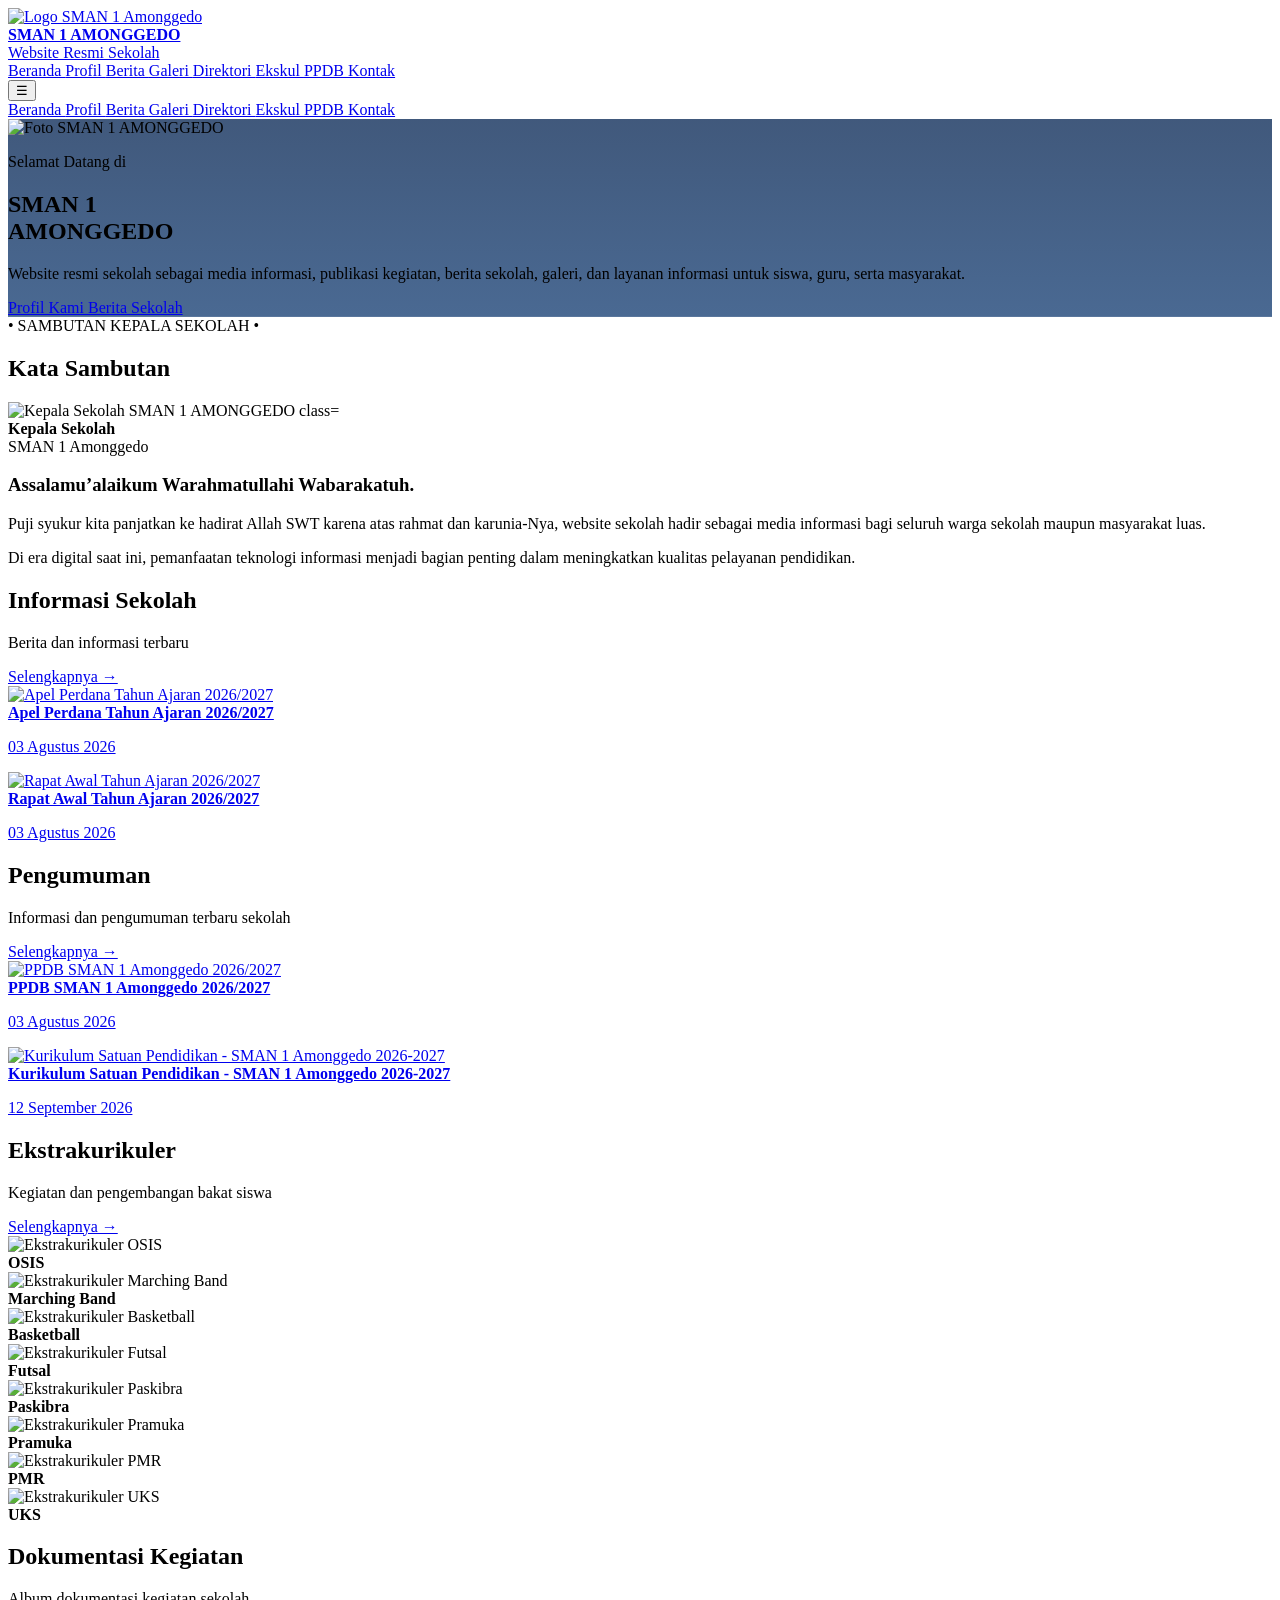
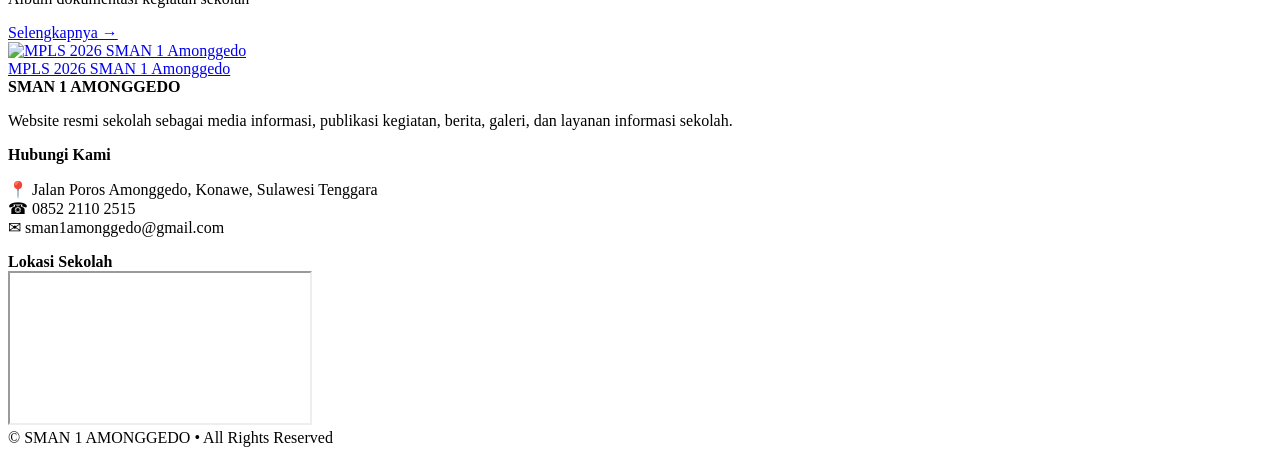
==== index.html @ 69a1d052 "Add files via upload" ====
<!doctype html>
<html lang="id">

<head>
    <meta charset="UTF-8">
    <meta name="viewport" content="width=device-width, initial-scale=1">

    <title>SMAN 1 Amonggedo</title>

    <script src="https://cdn.tailwindcss.com"></script>

    <link rel="icon" href="favicon.ico" type="image/x-icon">

    <link rel="stylesheet" href="css/style.css">
</head>


<body class="bg-[#edf5ff] text-slate-900">


    <!-- =====================================================
         NAVBAR
         ===================================================== -->

    <header
        class="
            fixed
            top-0
            inset-x-0
            z-50
            bg-[#07152f]/95
            backdrop-blur
        "
    >

        <div
            class="
                max-w-7xl
                mx-auto
                px-5
                lg:px-10
                h-16
                flex
                items-center
                justify-between
            "
        >

            <!-- LOGO -->
            <a
                href="index.html"
                class="
                    flex
                    items-center
                    gap-2
                    min-w-0
                "
            >

               <div class="w-10 h-10 flex-shrink-0">
    <img
        src="img/logo.png"
        alt="Logo SMAN 1 Amonggedo"
        class="w-full h-full object-contain"
    >
</div>


                <div class="min-w-0">

                    <b
                        class="
                            text-white
                            text-sm
                            block
                            whitespace-nowrap
                        "
                    >
                        SMAN 1 AMONGGEDO
                    </b>


                    <div
                        class="
                            text-cyan-200
                            text-[9px]
                            whitespace-nowrap
                        "
                    >
                        Website Resmi Sekolah
                    </div>

                </div>

            </a>


            <!-- NAVIGASI DESKTOP -->
            <nav
                class="
                    hidden
                    md:flex
                    gap-6
                    items-center
                "
            >

                <a
                    href="index.html"
                    class="
                        text-xs
                        text-cyan-300
                        hover:text-cyan-300
                    "
                >
                    Beranda
                </a>


                <a
                    href="profil.html"
                    class="
                        text-xs
                        text-white
                        hover:text-cyan-300
                    "
                >
                    Profil
                </a>


                <a
                    href="berita.html"
                    class="
                        text-xs
                        text-white
                        hover:text-cyan-300
                    "
                >
                    Berita
                </a>


                <a
                    href="galeri.html"
                    class="
                        text-xs
                        text-white
                        hover:text-cyan-300
                    "
                >
                    Galeri
                </a>


                <a
                    href="direktori.html"
                    class="
                        text-xs
                        text-white
                        hover:text-cyan-300
                    "
                >
                    Direktori
                </a>


                <a
                    href="ekstrakurikuler.html"
                    class="
                        text-xs
                        text-white
                        hover:text-cyan-300
                    "
                >
                    Ekskul
                </a>


                <a
                    href="https://spmb.sultraprov.go.id/"
                    target="_blank"
                    rel="noopener noreferrer"
                    class="
                        text-xs
                        text-white
                        hover:text-cyan-300
                    "
                >
                    PPDB
                </a>


                <a
                    href="kontak.html"
                    class="
                        text-xs
                        text-white
                        hover:text-cyan-300
                    "
                >
                    Kontak
                </a>

            </nav>


            <!-- TOMBOL MOBILE -->
            <button
                type="button"
                data-menu
                class="
                    md:hidden
                    text-white
                    text-2xl
                    w-10
                    h-10
                    flex
                    items-center
                    justify-center
                    flex-shrink-0
                "
                aria-label="Buka menu"
            >
                ☰
            </button>

        </div>


        <!-- MENU MOBILE -->
        <div
            data-mobile
            class="
                mobile-menu
                md:hidden
                bg-[#07152f]
                px-5
                pb-4
            "
        >

            <a
                href="index.html"
                class="
                    block
                    px-4
                    py-3
                    text-white
                    rounded-xl
                    hover:bg-white/10
                "
            >
                Beranda
            </a>


            <a
                href="profil.html"
                class="
                    block
                    px-4
                    py-3
                    text-white
                    rounded-xl
                    hover:bg-white/10
                "
            >
                Profil
            </a>


            <a
                href="berita.html"
                class="
                    block
                    px-4
                    py-3
                    text-white
                    rounded-xl
                    hover:bg-white/10
                "
            >
                Berita
            </a>


            <a
                href="galeri.html"
                class="
                    block
                    px-4
                    py-3
                    text-white
                    rounded-xl
                    hover:bg-white/10
                "
            >
                Galeri
            </a>


            <a
                href="direktori.html"
                class="
                    block
                    px-4
                    py-3
                    text-white
                    rounded-xl
                    hover:bg-white/10
                "
            >
                Direktori
            </a>


            <a
                href="ekstrakurikuler.html"
                class="
                    block
                    px-4
                    py-3
                    text-white
                    rounded-xl
                    hover:bg-white/10
                "
            >
                Ekskul
            </a>


            <a
                href="https://spmb.sultraprov.go.id/"
                target="_blank"
                rel="noopener noreferrer"
                class="
                    block
                    px-4
                    py-3
                    text-white
                    rounded-xl
                    hover:bg-white/10
                "
            >
                PPDB
            </a>


            <a
                href="kontak.html"
                class="
                    block
                    px-4
                    py-3
                    text-white
                    rounded-xl
                    hover:bg-white/10
                "
            >
                Kontak
            </a>

        </div>

    </header>



    <!-- =====================================================
         HERO
         ===================================================== -->

    <section
        class="
            hero
            relative
            min-h-[560px]
            flex
            items-center
            overflow-hidden
            bg-cover
            bg-center
        "
        style="
            background:
                linear-gradient(
                    rgba(11, 42, 87, 0.78),
                    rgba(13, 55, 110, 0.75)
                ),
                url('img/foto-sekolah.jpg');

            background-size: cover;
            background-position: center center;
            background-repeat: no-repeat;
        "
    >


        <div
            class="
                relative
                max-w-7xl
                mx-auto
                px-6
                lg:px-10
                pt-24
                pb-16
                min-h-[560px]
                flex
                items-center
                w-full
            "
        >


            <div
                class="
                    grid
                    grid-cols-1
                    lg:grid-cols-2
                    gap-8
                    lg:gap-10
                    items-center
                    w-full
                "
            >


                <!-- FOTO SEKOLAH -->
                <div
                    class="
                        order-1
                        lg:order-1
                        flex
                        items-center
                        justify-center
                        w-full
                    "
                >

                    <div
                        class="
                            rounded-[28px]
                            bg-slate-300/40
                            p-3
                            w-full
                            max-w-md
                        "
                    >

                        <img
                            src="img/foto-sekolah.jpg"
                            alt="Foto SMAN 1 AMONGGEDO"
                            class="
                                rounded-[22px]
                                w-full
                                h-48
                                md:h-56
                                object-cover
                            "
                        >

                    </div>

                </div>



                <!-- TEKS HERO -->
                <div
                    class="
                        text-white
                        order-2
                        lg:order-2
                        flex
                        flex-col
                        justify-center
                        w-full
                        min-w-0
                        pt-2
                        lg:pt-8
                    "
                >

                    <p
                        class="
                            text-cyan-300
                            text-xl
                            md:text-2xl
                        "
                    >
                        Selamat Datang di
                    </p>


                    <h1
                        class="
                            text-5xl
                            md:text-6xl
                            lg:text-7xl
                            font-black
                            leading-none
                            mt-3
                        "
                    >
                        SMAN 1
                        <br>
                        AMONGGEDO
                    </h1>


                    <p
                        class="
                            mt-6
                            text-sm
                            md:text-base
                            leading-7
                            max-w-xl
                        "
                    >
                        Website resmi sekolah sebagai media informasi,
                        publikasi kegiatan, berita sekolah, galeri,
                        dan layanan informasi untuk siswa, guru,
                        serta masyarakat.
                    </p>


                    <div
                        class="
                            flex
                            flex-wrap
                            gap-3
                            mt-6
                        "
                    >

                        <a
                            href="profil.html"
                            class="
                                px-6
                                py-3
                                rounded-full
                                bg-cyan-400
                                hover:bg-cyan-300
                                text-white
                                text-xs
                                font-bold
                                transition
                            "
                        >
                            Profil Kami
                        </a>


                        <a
                            href="berita.html"
                            class="
                                px-6
                                py-3
                                rounded-full
                                bg-white/15
                                hover:bg-white/25
                                text-white
                                text-xs
                                font-bold
                                transition
                            "
                        >
                            Berita Sekolah
                        </a>

                    </div>

                </div>

            </div>

        </div>


        <!-- WAVE -->
        <div class="wave"></div>

    </section>



    <!-- =====================================================
         MAIN
         ===================================================== -->

    <main
        class="
            max-w-7xl
            mx-auto
            px-6
            lg:px-10
            w-full
            min-w-0
        "
    >



        <!-- =================================================
             KATA SAMBUTAN
             ================================================= -->

        <section class="py-16">

            <div
                class="
                    text-center
                    mb-10
                "
            >

                <div
                    class="
                        uppercase
                        tracking-[.3em]
                        text-[10px]
                        text-blue-600
                        font-bold
                    "
                >
                    • SAMBUTAN KEPALA SEKOLAH •
                </div>


                <h2
                    class="
                        text-4xl
                        md:text-4xl
                        font-black
                        mt-2
                    "
                >
                    Kata Sambutan
                </h2>


                <div
                    class="
                        w-20
                        h-0.5
                        bg-blue-500
                        mx-auto
                        mt-3
                    "
                ></div>

            </div>



            <div
                class="
                    grid
                    grid-cols-[90px_minmax(0,1fr)]
                    md:grid-cols-[160px_minmax(0,1fr)]
                    lg:grid-cols-[190px_minmax(0,1fr)]
                    gap-3
                    md:gap-5
                    max-w-5xl
                    mx-auto
                    items-center
                    w-full
                    min-w-0
                "
            >


                <!-- FOTO KEPALA SEKOLAH -->
                <div
                    class="
                        bg-white
                        rounded-2xl
                        overflow-hidden
                        shadow
                        w-full
                        min-w-0
                    "
                >

                    <img
                        src="img/kepala-sekolah.png"
                        alt="Kepala Sekolah SMAN 1 AMONGGEDO
                        class="
                            w-full
                            h-40
                            md:h-52
                            object-cover
                        "
                    >


                    <div
                        class="
                            bg-gradient-to-r
                            from-blue-600
                            to-cyan-400
                            text-white
                            p-2
                            md:p-3
                        "
                    >

                        <b
                            class="
                                text-[9px]
                                md:text-sm
                                block
                            "
                        >
                            Kepala Sekolah
                        </b>


                        <div
                            class="
                                text-[7px]
                                md:text-[10px]
                            "
                        >
                            SMAN 1 Amonggedo
                        </div>

                    </div>

                </div>



                <!-- SAMBUTAN -->
                <div
                    class="
                        bg-white
                        rounded-3xl
                        p-4
                        md:p-6
                        lg:p-8
                        shadow-lg
                        min-w-0
                        w-full
                        overflow-hidden
                    "
                >

                    <h3
                        class="
                            text-[11px]
                            leading-5
                            md:text-lg
                            lg:text-xl
                            font-extrabold
                            text-blue-900
                        "
                    >
                        Assalamu’alaikum Warahmatullahi Wabarakatuh.
                    </h3>


                    <p
                        class="
                            text-[9px]
                            md:text-sm
                            leading-6
                            md:leading-7
                            text-slate-600
                            mt-3
                        "
                    >
                        Puji syukur kita panjatkan ke hadirat Allah SWT
                        karena atas rahmat dan karunia-Nya, website sekolah
                        hadir sebagai media informasi bagi seluruh warga
                        sekolah maupun masyarakat luas.
                    </p>


                    <p
                        class="
                            text-[9px]
                            md:text-sm
                            leading-6
                            md:leading-7
                            text-slate-600
                            mt-4
                        "
                    >
                        Di era digital saat ini, pemanfaatan teknologi
                        informasi menjadi bagian penting dalam meningkatkan
                        kualitas pelayanan pendidikan.
                    </p>

                </div>

            </div>

        </section>



        <!-- =================================================
             INFORMASI SEKOLAH
             ================================================= -->

        <section class="py-5">

            <div
                class="
                    section-header
                    flex
                    justify-between
                    items-end
                    gap-3
                    mb-6
                    w-full
                    min-w-0
                "
            >

                <div class="min-w-0">

                    <h2
                        class="
                            section-title
                            text-3xl
                            font-black
                        "
                    >
                        Informasi Sekolah
                    </h2>


                    <p
                        class="
                            text-xs
                            text-slate-500
                            ml-4
                        "
                    >
                        Berita dan informasi terbaru
                    </p>

                </div>


                <a
                    href="berita.html"
                    class="
                        text-blue-600
                        text-xs
                        font-bold
                        whitespace-nowrap
                        flex-shrink-0
                    "
                >
                    Selengkapnya →
                </a>

            </div>



            <div
                class="
                    grid
                    grid-cols-1
                    sm:grid-cols-2
                    lg:grid-cols-4
                    gap-4
                    w-full
                "
            >

                <!-- BERITA 1 -->
                <a
                    href="detail-berita1.html"
                    class="
                        card
                        bg-white
                        rounded-2xl
                        overflow-hidden
                        shadow
                        block
                        w-full
                        min-w-0
                    "
                >

                    <img
                        src="img/berita-1.jpg"
                        alt="Apel Perdana Tahun Ajaran 2026/2027"
                        class="
                            w-full
                            h-40
                            md:h-32
                            object-cover
                        "
                    >


                    <div class="p-3">

                        <b
                            class="
                                text-sm
                                block
                            "
                        >
                            Apel Perdana Tahun Ajaran 2026/2027
                        </b>


                        <p
                            class="
                                text-[10px]
                                text-slate-400
                                mt-2
                            "
                        >
                            03 Agustus 2026
                        </p>

                    </div>

                </a>



                <!-- BERITA 2 -->
                <a
                    href="detail-berita2.html"
                    class="
                        card
                        bg-white
                        rounded-2xl
                        overflow-hidden
                        shadow
                        block
                        w-full
                        min-w-0
                    "
                >

                    <img
                        src="img/berita-2.jpg"
                        alt="Rapat Awal Tahun Ajaran 2026/2027"
                        class="
                            w-full
                            h-40
                            md:h-32
                            object-cover
                        "
                    >


                    <div class="p-3">

                        <b
                            class="
                                text-sm
                                block
                            "
                        >
                            Rapat Awal Tahun Ajaran 2026/2027
                        </b>


                        <p
                            class="
                                text-[10px]
                                text-slate-400
                                mt-2
                            "
                        >
                            03 Agustus 2026
                        </p>

                    </div>

                </a>

            </div>

        </section>



        <!-- =================================================
             PENGUMUMAN
             ================================================= -->

        <section class="py-10">

            <div
                class="
                    section-header
                    flex
                    justify-between
                    items-end
                    gap-3
                    mb-6
                    w-full
                    min-w-0
                "
            >

                <div class="min-w-0">

                    <h2
                        class="
                            section-title
                            text-3xl
                            font-black
                        "
                    >
                        Pengumuman
                    </h2>


                    <p
                        class="
                            text-xs
                            text-slate-500
                            ml-4
                        "
                    >
                        Informasi dan pengumuman terbaru sekolah
                    </p>

                </div>


                <a
                    href="berita.html"
                    class="
                        text-blue-600
                        text-xs
                        font-bold
                        whitespace-nowrap
                        flex-shrink-0
                    "
                >
                    Selengkapnya →
                </a>

            </div>



            <div
                class="
                    grid
                    grid-cols-1
                    sm:grid-cols-2
                    lg:grid-cols-4
                    gap-4
                    w-full
                "
            >
                <a
                    href="detail-berita3.html"
                    class="
                        card
                        bg-white
                        rounded-2xl
                        overflow-hidden
                        shadow
                        block
                        w-full
                        max-w-xs
                    "
                >

                    <img
                        src="img/berita-3.png"
                        alt="PPDB SMAN 1 Amonggedo 2026/2027"
                        class="
                            w-full
                            h-44
                            object-cover
                        "
                    >


                    <div class="p-3">

                        <b class="text-sm block">

                            PPDB SMAN 1 Amonggedo
                            2026/2027

                        </b>


                        <p
                            class="
                                text-[10px]
                                text-slate-400
                                mt-2
                            "
                        >
                            03 Agustus 2026
                        </p>

                    </div>

                </a>

                <a
                    href="detail-berita4.html"
                    class="
                        card
                        bg-white
                        rounded-2xl
                        overflow-hidden
                        shadow
                        block
                        w-full
                        max-w-xs
                    "
                >

                    <img
                        src="img/berita-4.png"
                        alt="Kurikulum Satuan Pendidikan - SMAN 1 Amonggedo 2026-2027"
                        class="
                            w-full
                            h-44
                            object-cover
                        "
                    >

                    <div class="p-3">

                        <b class="text-sm block">

                            Kurikulum Satuan Pendidikan - SMAN 1 Amonggedo 2026-2027

                        </b>


                        <p
                            class="
                                text-[10px]
                                text-slate-400
                                mt-2
                            "
                        >
                            12 September 2026
                        </p>

                    </div>

                </a>


        </section>



        <!-- =================================================
             EKSTRAKURIKULER
             ================================================= -->

        <section class="py-10">

            <div
                class="
                    section-header
                    flex
                    justify-between
                    items-end
                    gap-3
                    mb-6
                    w-full
                    min-w-0
                "
            >

                <div class="min-w-0">

                    <h2
                        class="
                            section-title
                            text-3xl
                            font-black
                        "
                    >
                        Ekstrakurikuler
                    </h2>


                    <p
                        class="
                            text-xs
                            text-slate-500
                            ml-4
                        "
                    >
                        Kegiatan dan pengembangan bakat siswa
                    </p>

                </div>


                <a
                    href="ekstrakurikuler.html"
                    class="
                        text-blue-600
                        text-xs
                        font-bold
                        whitespace-nowrap
                        flex-shrink-0
                    "
                >
                    Selengkapnya →
                </a>

            </div>



            <div
                class="
                    flex
                    gap-3
                    overflow-x-auto
                    pb-4
                    w-full
                "
            >


                <!-- OSIS -->
                <div
                    class="
                        min-w-[140px]
                        bg-white
                        rounded-2xl
                        shadow
                        p-4
                        flex-shrink-0
                    "
                >

                    <div
                        class="
                            h-32
                            overflow-hidden
                            rounded-xl
                        "
                    >

                        <img
                            src="img/osis.jpg"
                            alt="Ekstrakurikuler OSIS"
                            class="
                                w-full
                                h-full
                                object-cover
                            "
                        >

                    </div>


                    <b class="text-xs block mt-2">
                        OSIS
                    </b>

                </div>



                <!-- MARCHING BAND -->
                <div
                    class="
                        min-w-[140px]
                        bg-white
                        rounded-2xl
                        shadow
                        p-4
                        flex-shrink-0
                    "
                >

                    <div
                        class="
                            h-32
                            overflow-hidden
                            rounded-xl
                        "
                    >

                        <img
                            src="img/marchingband.jpg"
                            alt="Ekstrakurikuler Marching Band"
                            class="
                                w-full
                                h-full
                                object-cover
                            "
                        >

                    </div>


                    <b class="text-xs block mt-2">
                        Marching Band
                    </b>

                </div>



                <!-- BASKET -->
                <div
                    class="
                        min-w-[140px]
                        bg-white
                        rounded-2xl
                        shadow
                        p-4
                        flex-shrink-0
                    "
                >

                    <div
                        class="
                            h-32
                            overflow-hidden
                            rounded-xl
                        "
                    >

                        <img
                            src="img/basket.jpg"
                            alt="Ekstrakurikuler Basketball"
                            class="
                                w-full
                                h-full
                                object-cover
                            "
                        >

                    </div>


                    <b class="text-xs block mt-2">
                        Basketball
                    </b>

                </div>



                <!-- FUTSAL -->
                <div
                    class="
                        min-w-[140px]
                        bg-white
                        rounded-2xl
                        shadow
                        p-4
                        flex-shrink-0
                    "
                >

                    <div
                        class="
                            h-32
                            overflow-hidden
                            rounded-xl
                        "
                    >

                        <img
                            src="img/futsal.jpg"
                            alt="Ekstrakurikuler Futsal"
                            class="
                                w-full
                                h-full
                                object-cover
                            "
                        >

                    </div>


                    <b class="text-xs block mt-2">
                        Futsal
                    </b>

                </div>



                <!-- PASKIBRA -->
                <div
                    class="
                        min-w-[140px]
                        bg-white
                        rounded-2xl
                        shadow
                        p-4
                        flex-shrink-0
                    "
                >

                    <div
                        class="
                            h-32
                            overflow-hidden
                            rounded-xl
                        "
                    >

                        <img
                            src="img/paskib.jpg"
                            alt="Ekstrakurikuler Paskibra"
                            class="
                                w-full
                                h-full
                                object-cover
                            "
                        >

                    </div>


                    <b class="text-xs block mt-2">
                        Paskibra
                    </b>

                </div>



                <!-- PRAMUKA -->
                <div
                    class="
                        min-w-[140px]
                        bg-white
                        rounded-2xl
                        shadow
                        p-4
                        flex-shrink-0
                    "
                >

                    <div
                        class="
                            h-32
                            overflow-hidden
                            rounded-xl
                        "
                    >

                        <img
                            src="img/pramuka.jpg"
                            alt="Ekstrakurikuler Pramuka"
                            class="
                                w-full
                                h-full
                                object-cover
                            "
                        >

                    </div>


                    <b class="text-xs block mt-2">
                        Pramuka
                    </b>

                </div>



                <!-- PMR -->
                <div
                    class="
                        min-w-[140px]
                        bg-white
                        rounded-2xl
                        shadow
                        p-4
                        flex-shrink-0
                    "
                >

                    <div
                        class="
                            h-32
                            overflow-hidden
                            rounded-xl
                        "
                    >

                        <img
                            src="img/pmr.jpg"
                            alt="Ekstrakurikuler PMR"
                            class="
                                w-full
                                h-full
                                object-cover
                            "
                        >

                    </div>


                    <b class="text-xs block mt-2">
                        PMR
                    </b>

                </div>



                <!-- UKS -->
                <div
                    class="
                        min-w-[140px]
                        bg-white
                        rounded-2xl
                        shadow
                        p-4
                        flex-shrink-0
                    "
                >

                    <div
                        class="
                            h-32
                            overflow-hidden
                            rounded-xl
                        "
                    >

                        <img
                            src="img/uks.jpg"
                            alt="Ekstrakurikuler UKS"
                            class="
                                w-full
                                h-full
                                object-cover
                            "
                        >

                    </div>


                    <b class="text-xs block mt-2">
                        UKS
                    </b>

                </div>

            </div>

        </section>



        <!-- =================================================
             DOKUMENTASI
             ================================================= -->

        <section class="py-10">

            <div
                class="
                    section-header
                    flex
                    justify-between
                    items-end
                    gap-3
                    mb-6
                    w-full
                    min-w-0
                "
            >

                <div class="min-w-0">

                    <h2
                        class="
                            section-title
                            text-3xl
                            font-black
                        "
                    >
                        Dokumentasi Kegiatan
                    </h2>


                    <p
                        class="
                            text-xs
                            text-slate-500
                            ml-4
                        "
                    >
                        Album dokumentasi kegiatan sekolah
                    </p>

                </div>


                <a
                    href="galeri.html"
                    class="
                        text-blue-600
                        text-xs
                        font-bold
                        whitespace-nowrap
                        flex-shrink-0
                    "
                >
                    Selengkapnya →
                </a>

            </div>



            <div
                class="
                    grid
                    grid-cols-1
                    sm:grid-cols-2
                    gap-3
                    max-w-xl
                    w-full
                "
            >

                <a
                    href="galeri.html"
                    class="
                        card
                        bg-white
                        rounded-2xl
                        overflow-hidden
                        shadow
                        block
                        w-full
                    "
                >

                    <img
                        src="img/mpls.png"
                        alt="MPLS 2026 SMAN 1 Amonggedo"
                        class="
                            w-full
                            h-40
                            md:h-32
                            object-cover
                        "
                    >


                    <div
                        class="
                            p-3
                            font-bold
                            text-sm
                        "
                    >
                        MPLS 2026 SMAN 1 Amonggedo
                    </div>

                </a>

            </div>

        </section>

    </main>



    <!-- =====================================================
         FOOTER
         ===================================================== -->

    <footer
        class="
            bg-[#081633]
            text-white
            mt-20
            w-full
        "
    >

        <div
            class="
                max-w-7xl
                mx-auto
                px-6
                lg:px-10
                py-12
                grid
                grid-cols-1
                md:grid-cols-3
                gap-10
                w-full
            "
        >


            <!-- DESKRIPSI -->
            <div class="min-w-0">

                <b class="text-lg">
                    SMAN 1 AMONGGEDO
                </b>


                <p
                    class="
                        text-sm
                        text-slate-300
                        leading-7
                        mt-4
                    "
                >
                    Website resmi sekolah sebagai media informasi,
                    publikasi kegiatan, berita, galeri, dan layanan
                    informasi sekolah.
                </p>

            </div>



            <!-- KONTAK -->
            <div class="min-w-0">

                <b>
                    Hubungi Kami
                </b>


                <p
                    class="
                        text-sm
                        text-slate-300
                        leading-7
                        mt-4
                    "
                >

                    📍 Jalan Poros Amonggedo,
                    Konawe, Sulawesi Tenggara

                    <br>

                    ☎ 0852 2110 2515

                    <br>

                    ✉ sman1amonggedo@gmail.com

                </p>

            </div>



            <!-- LOKASI -->
            <div>

                <b class="text-xs">
                    Lokasi Sekolah
                </b>


                <div
                    class="
                        h-28
                        rounded-xl
                        overflow-hidden
                        mt-3
                    "
                >

                    <iframe
                        title="Peta lokasi SMAN 1 Amonggedo"
                        src="https://www.google.com/maps?q=SMAN%201%20Amonggedo%20Konawe&output=embed"
                        class="
                            w-full
                            h-full
                            border-0
                        "
                        loading="lazy"
                    >
                    </iframe>

                </div>

            </div>

        </div>



        <!-- COPYRIGHT -->
        <div
            class="
                border-t
                border-white/10
                py-5
                text-center
                text-xs
                text-slate-400
                px-4
            "
        >

            ©
            <span data-year></span>
            SMAN 1 AMONGGEDO • All Rights Reserved

        </div>

    </footer>



    <!-- JAVASCRIPT -->
    <script src="js/main.js"></script>

</body>

</html>
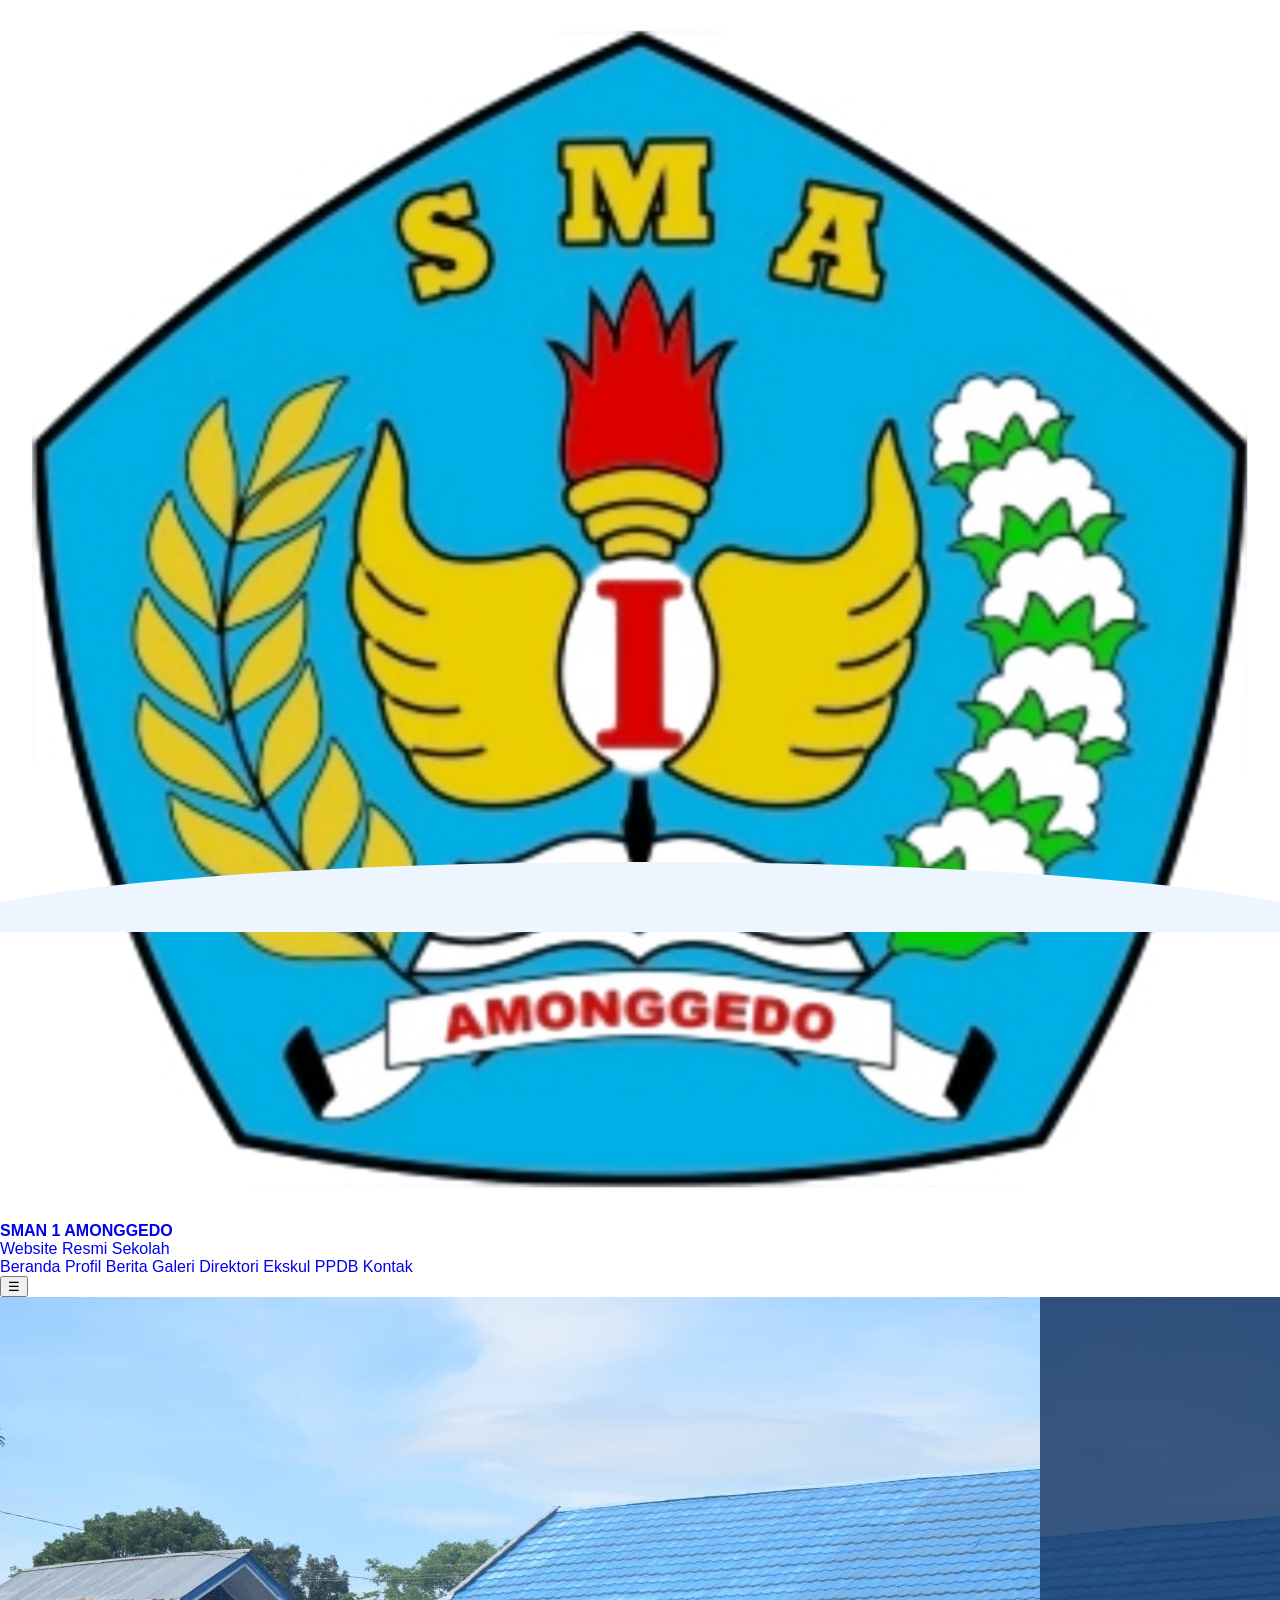
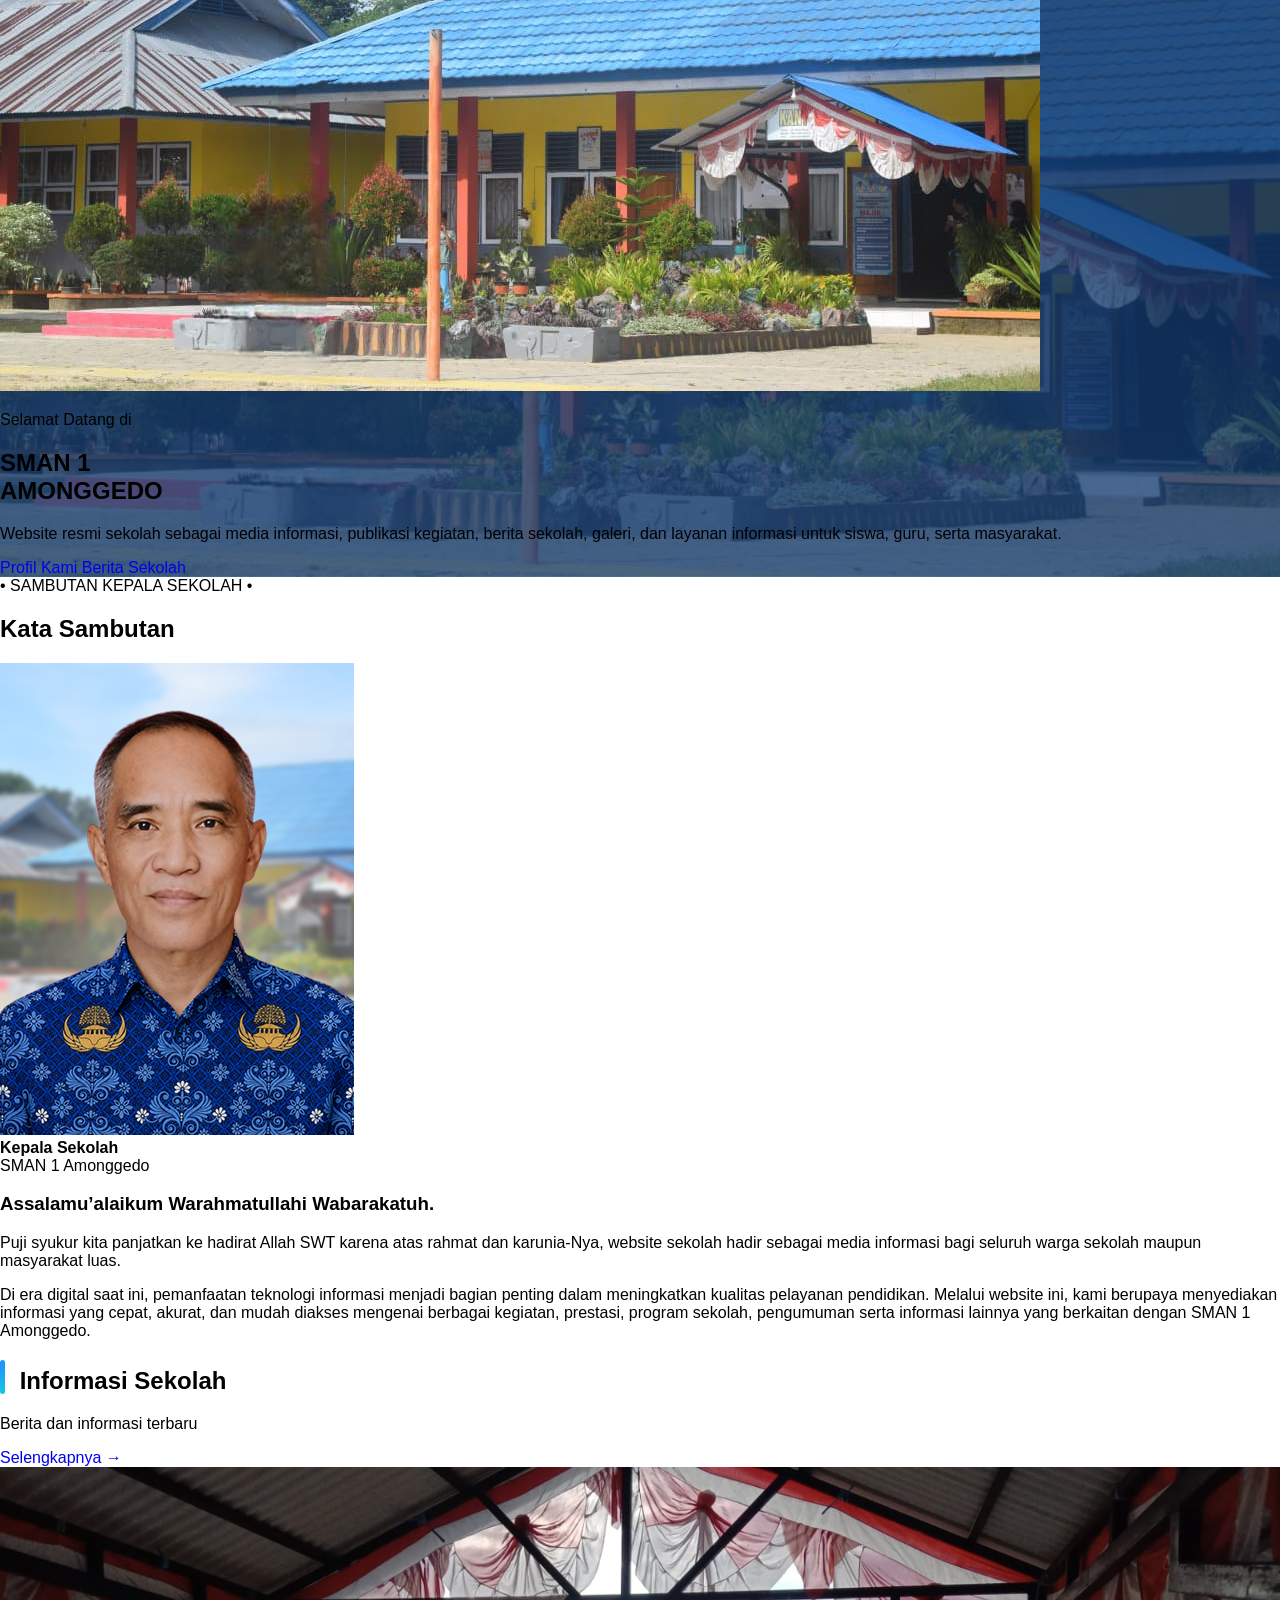
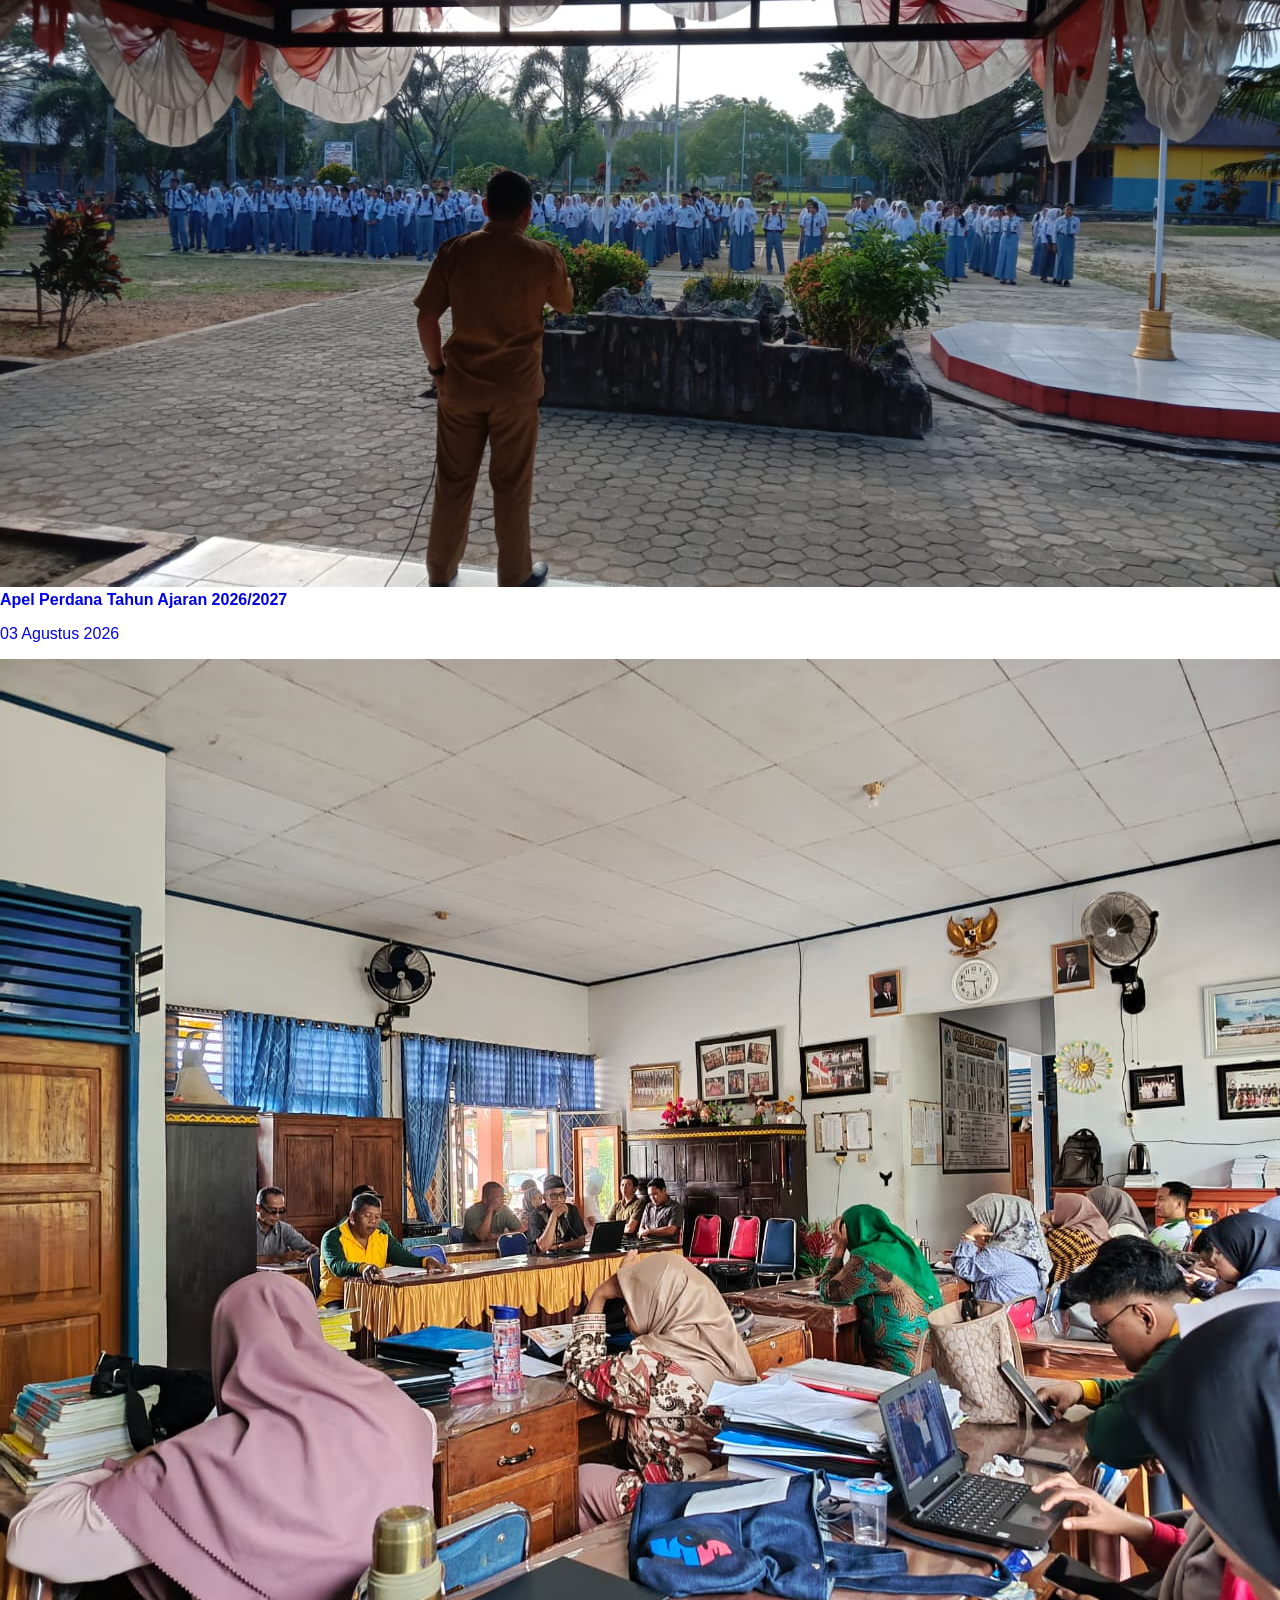
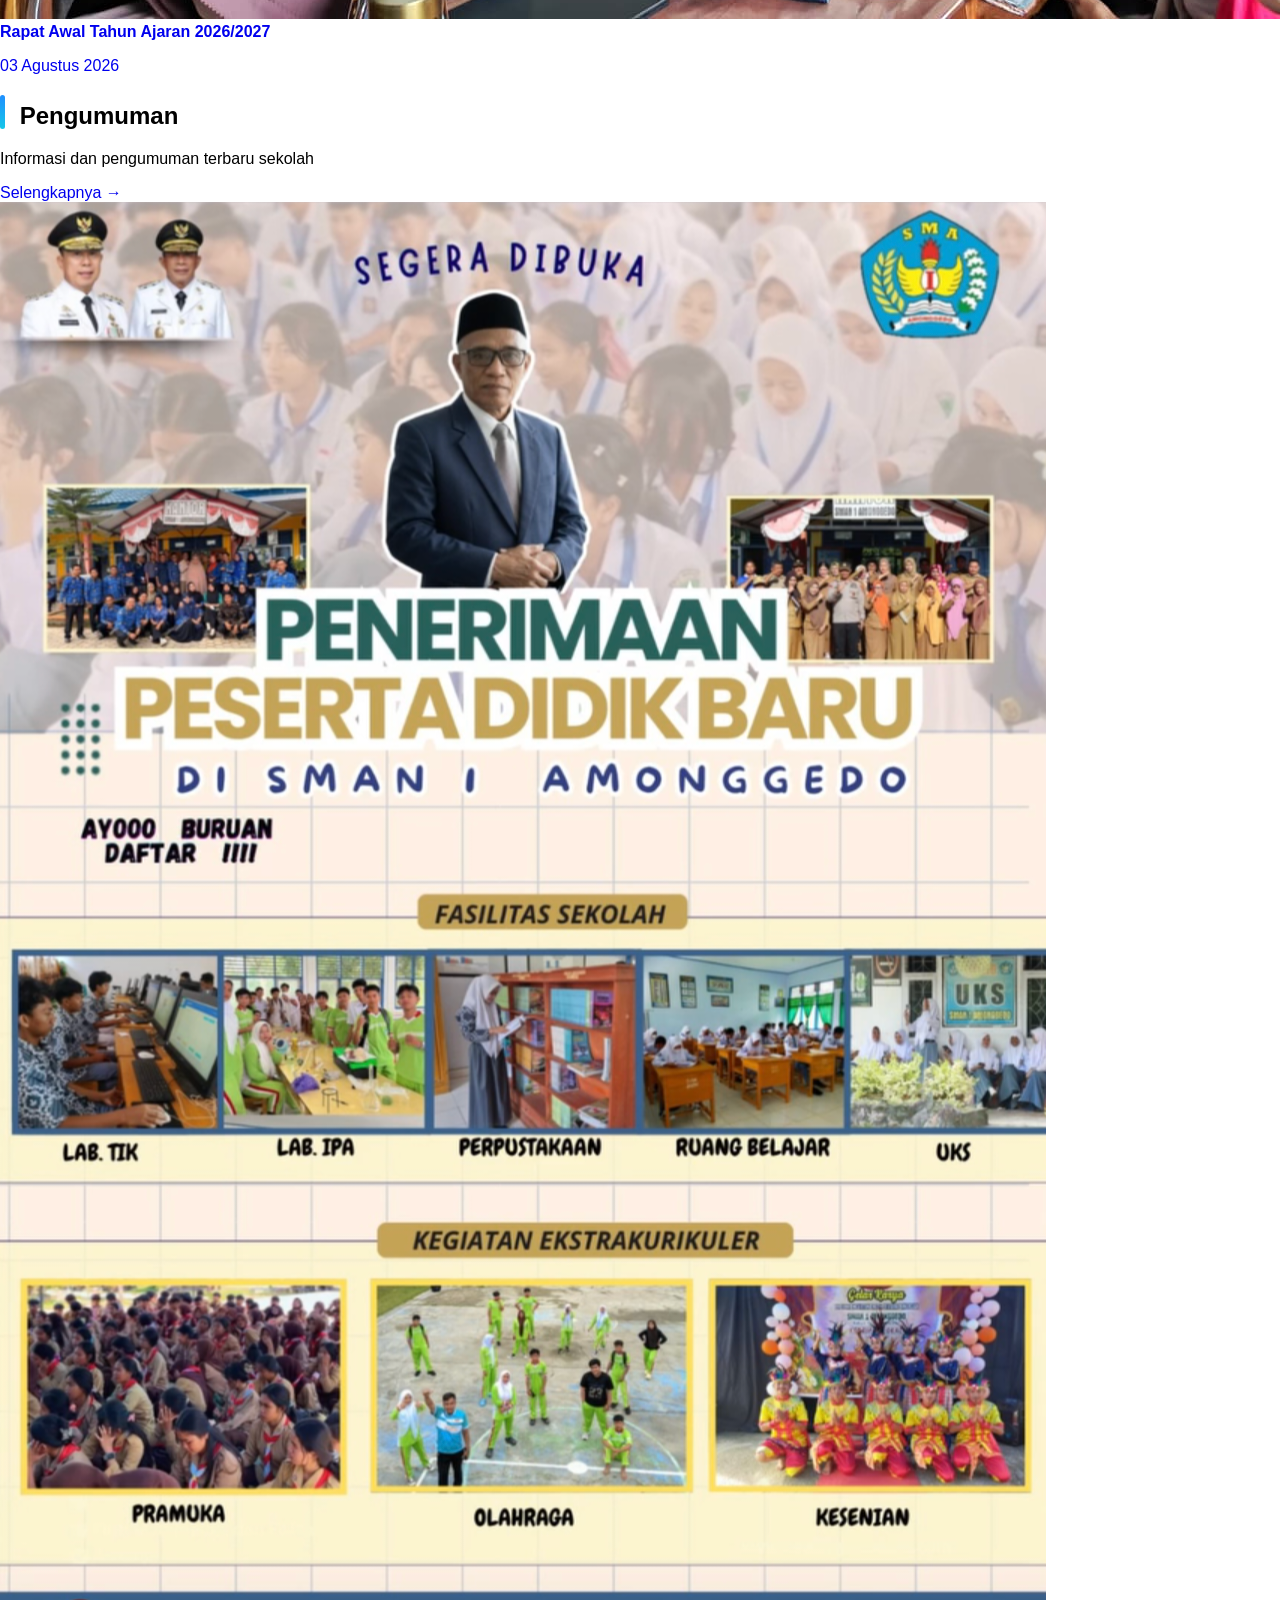
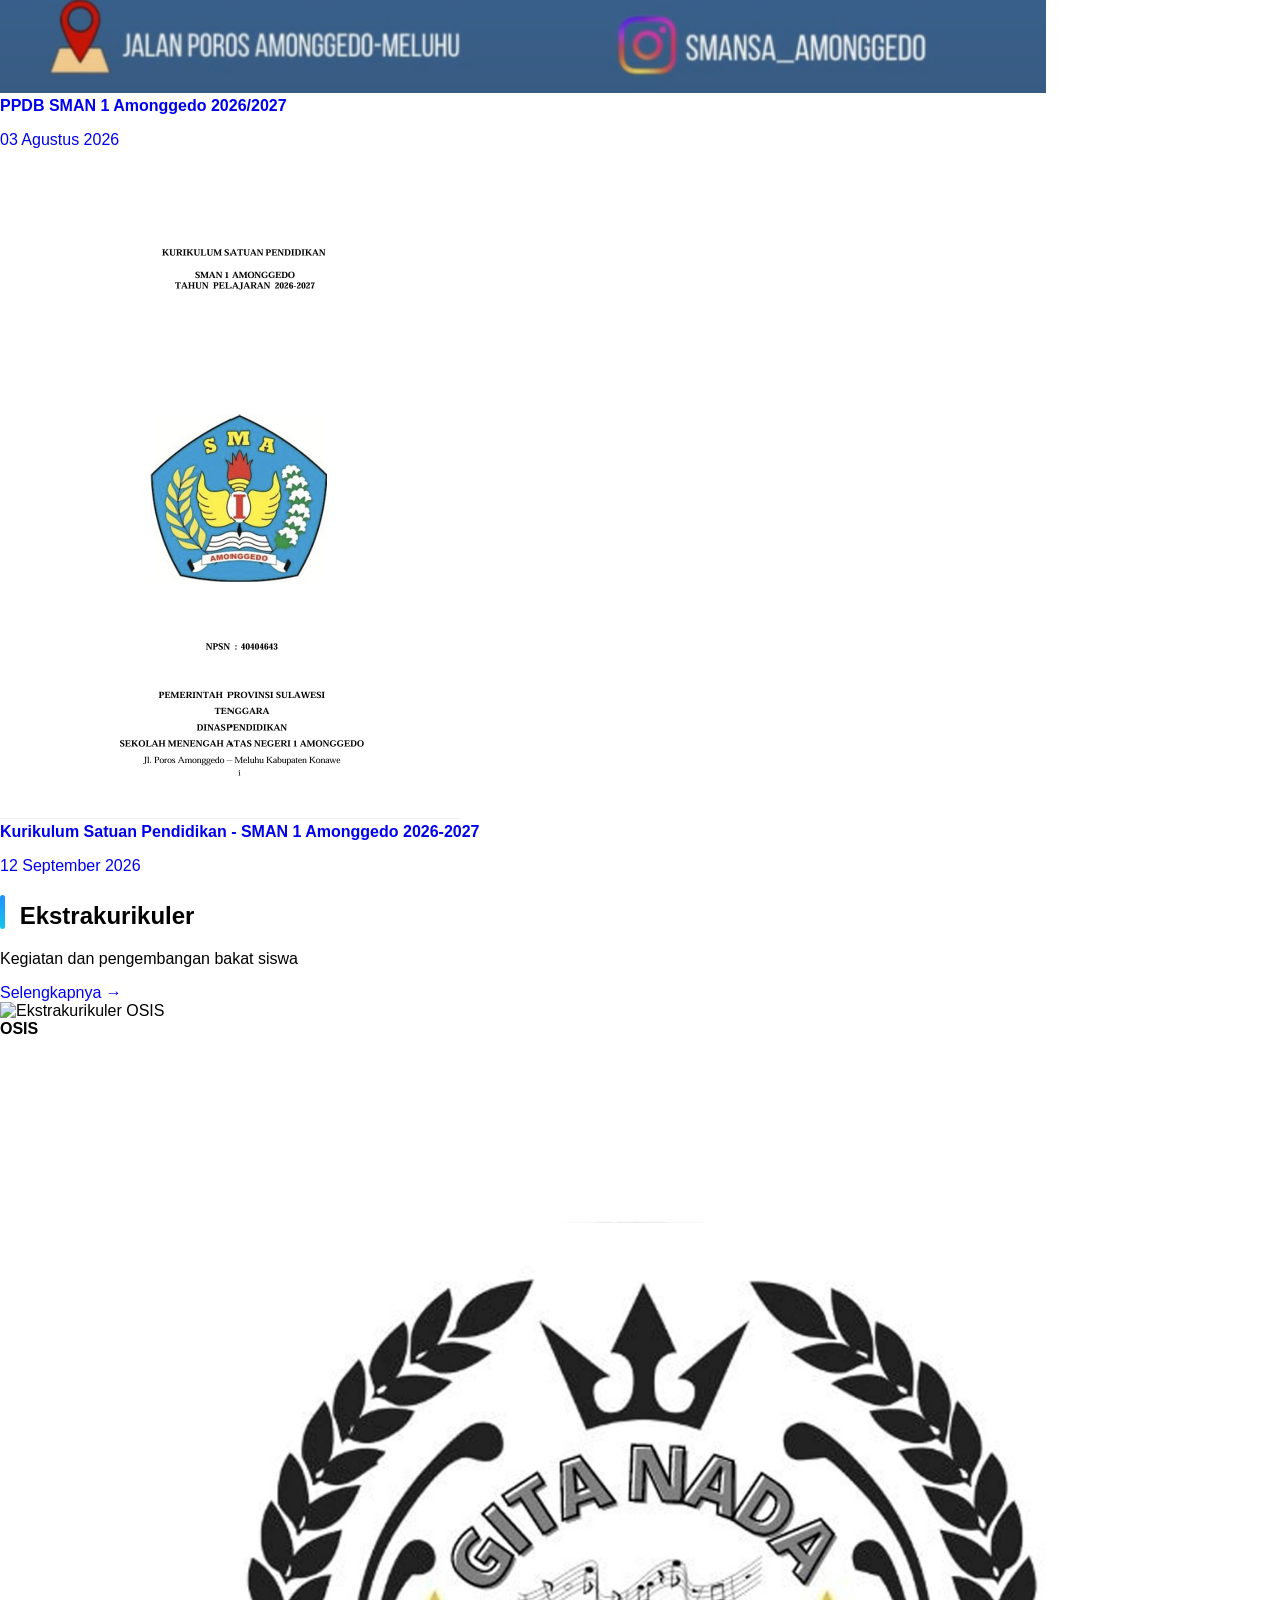
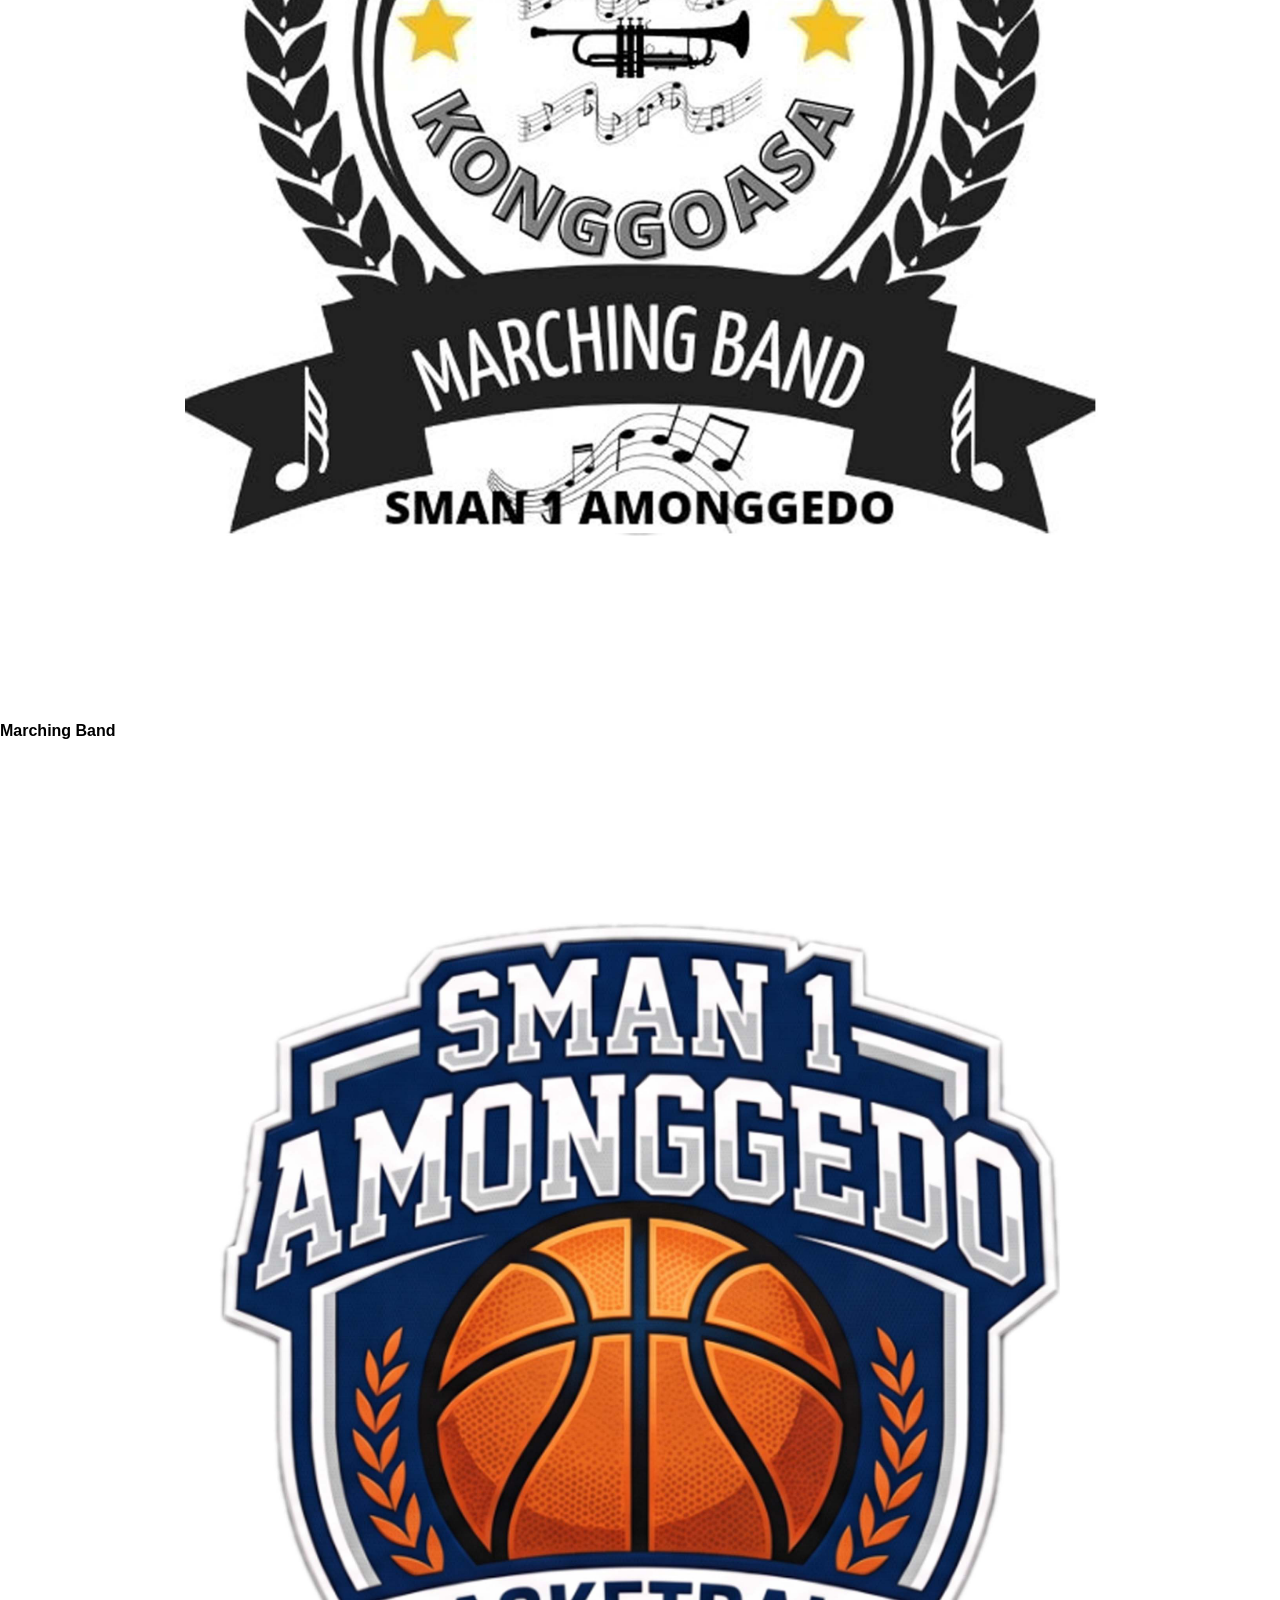
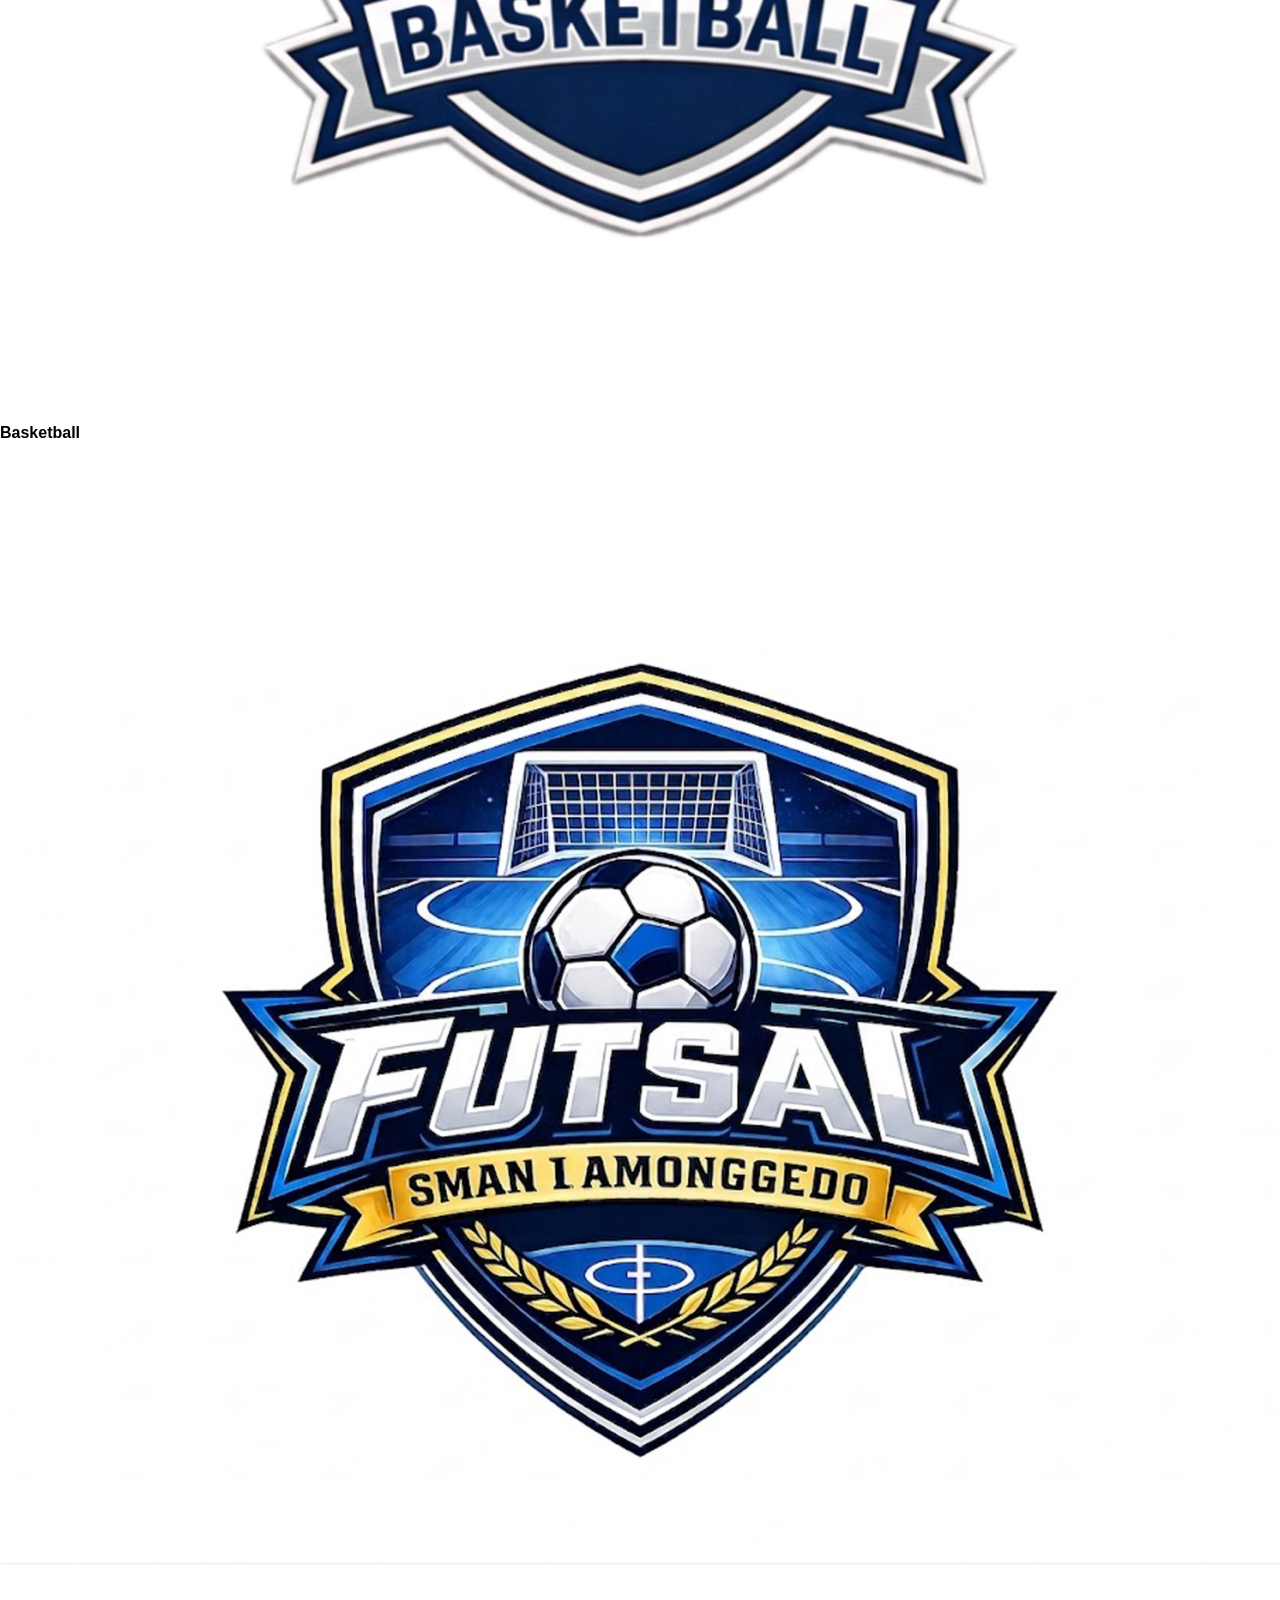
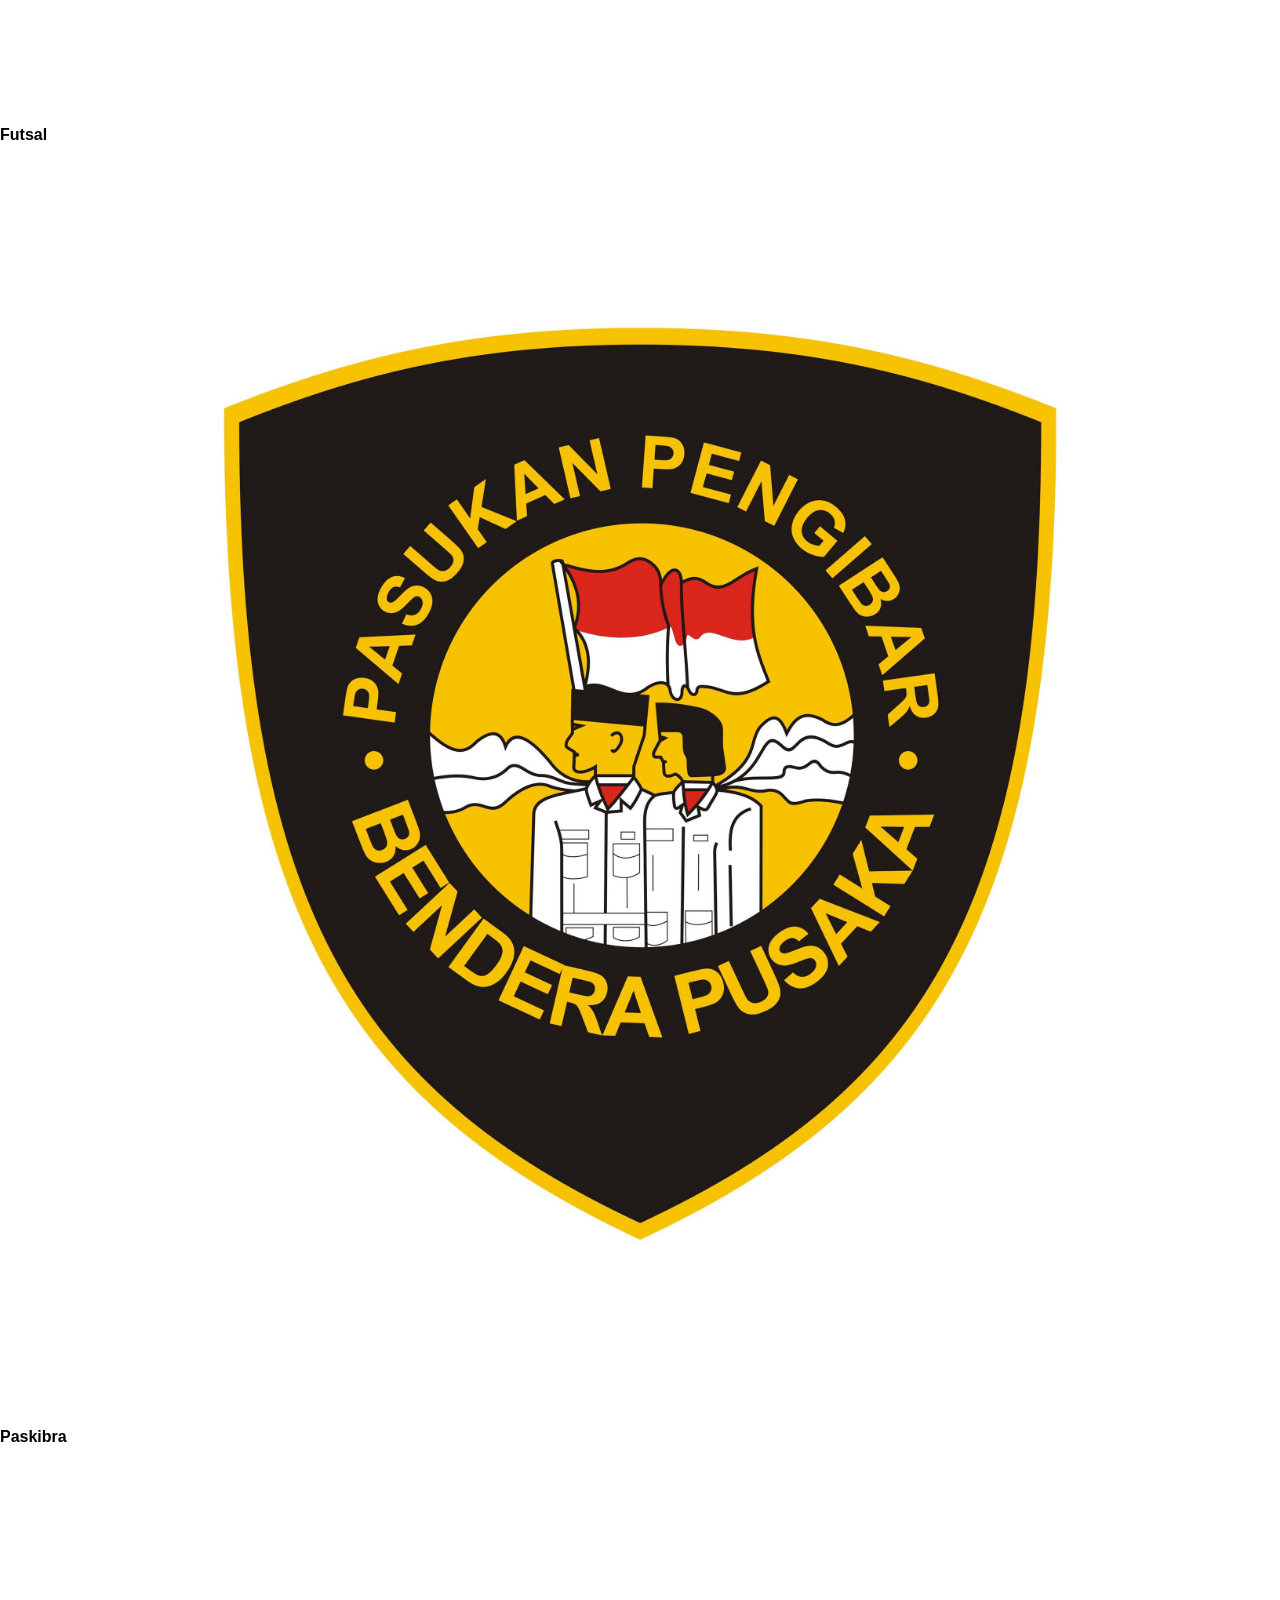
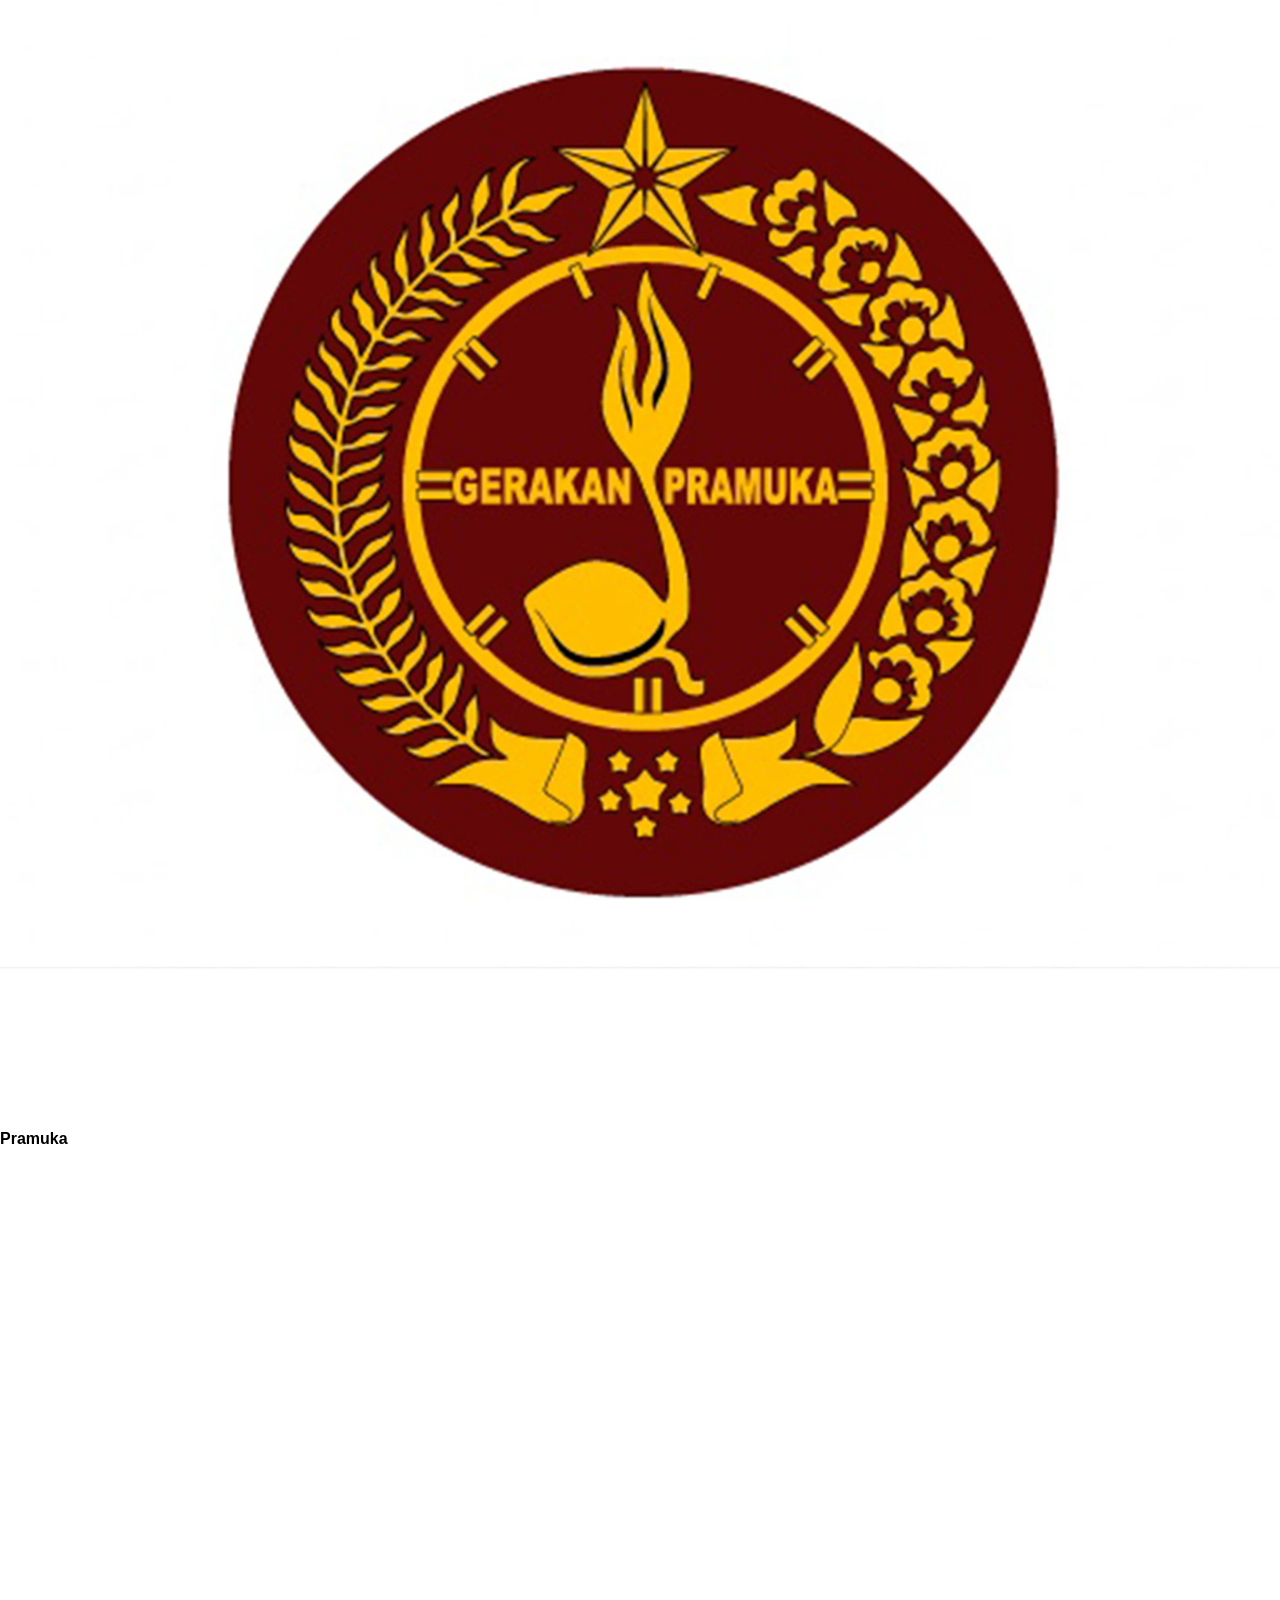
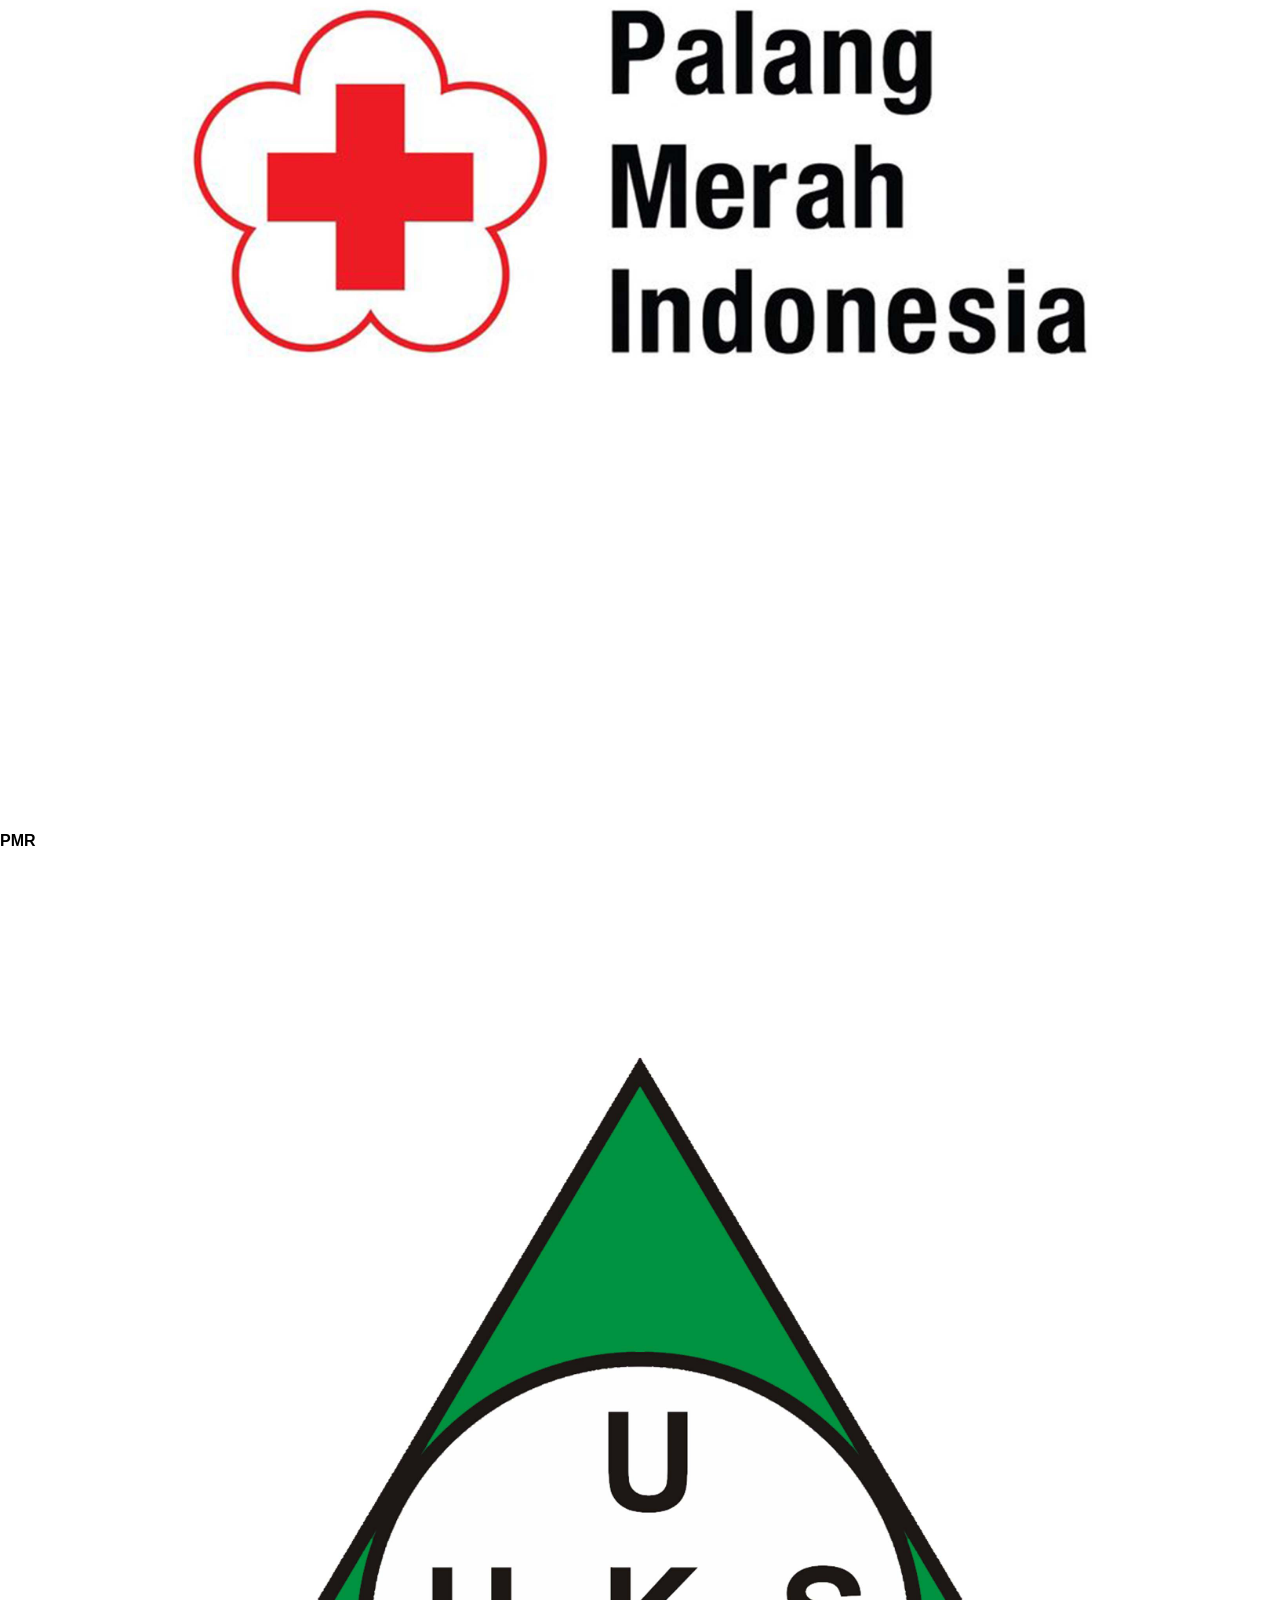
==== commit 8c5a8155: "Update index.html" ====
--- a/index.html
+++ b/index.html
@@ -789,9 +789,7 @@
                             mt-4
                         "
                     >
-                        Di era digital saat ini, pemanfaatan teknologi
-                        informasi menjadi bagian penting dalam meningkatkan
-                        kualitas pelayanan pendidikan.
+                        Di era digital saat ini, pemanfaatan teknologi informasi menjadi bagian penting dalam meningkatkan kualitas pelayanan pendidikan. Melalui website ini, kami berupaya menyediakan informasi yang cepat, akurat, dan mudah diakses mengenai berbagai kegiatan, prestasi, program sekolah, pengumuman serta informasi lainnya yang berkaitan dengan SMAN 1 Amonggedo.
                     </p>
 
                 </div>
@@ -1838,4 +1836,4 @@
 
 </body>
 
-</html>+</html>
--- a/css/style.css
+++ b/css/style.css
@@ -0,0 +1,923 @@
+/* =====================================================
+   DASAR
+   ===================================================== */
+
+html {
+    scroll-behavior: smooth;
+}
+
+
+* {
+    box-sizing: border-box;
+}
+
+
+html,
+body {
+    width: 100%;
+    max-width: 100%;
+    margin: 0;
+    padding: 0;
+    overflow-x: hidden;
+}
+
+
+body {
+    font-family:
+        Arial,
+        Helvetica,
+        sans-serif;
+}
+
+
+img {
+    max-width: 100%;
+}
+
+
+a {
+    text-decoration: none;
+}
+
+
+main,
+section,
+header,
+footer,
+div {
+    min-width: 0;
+}
+
+
+
+/* =====================================================
+   HERO
+   ===================================================== */
+
+.hero {
+    width: 100%;
+    max-width: 100%;
+    overflow: hidden;
+}
+
+
+.hero img {
+    max-width: 100%;
+}
+
+
+
+/* =====================================================
+   HERO OVERLAY
+   ===================================================== */
+
+.hero-overlay {
+    background:
+        linear-gradient(
+            90deg,
+            rgba(7, 25, 64, 0.88),
+            rgba(16, 55, 111, 0.58)
+        );
+}
+
+
+
+/* =====================================================
+   SECTION TITLE
+   ===================================================== */
+
+.section-title::before {
+    content: "";
+
+    display: inline-block;
+
+    width: 5px;
+
+    height: 34px;
+
+    border-radius: 5px;
+
+    margin-right: 8px;
+
+    background:
+        linear-gradient(
+            #1f8fff,
+            #15c7e8
+        );
+
+    vertical-align: -5px;
+}
+
+
+
+/* =====================================================
+   WAVE
+   ===================================================== */
+
+.wave {
+    position: absolute;
+
+    left: -5%;
+
+    right: -5%;
+
+    bottom: -32px;
+
+    width: 110%;
+
+    height: 70px;
+
+    background: #edf5ff;
+
+    border-radius:
+        50% 50% 0 0 /
+        100% 100% 0 0;
+
+    z-index: 5;
+
+    pointer-events: none;
+}
+
+
+
+/* =====================================================
+   CARD IMAGE
+   ===================================================== */
+
+.card {
+    min-width: 0;
+
+    max-width: 100%;
+
+    overflow: hidden;
+}
+
+
+.card img {
+    max-width: 100%;
+
+    transition:
+        transform 0.35s ease;
+}
+
+
+.card:hover img {
+    transform: scale(1.05);
+}
+
+
+
+/* =====================================================
+   MOBILE MENU
+   ===================================================== */
+
+.mobile-menu {
+    max-height: 0;
+
+    overflow: hidden;
+
+    transition:
+        max-height 0.3s ease;
+}
+
+
+.mobile-menu.open {
+    max-height: 600px;
+}
+
+
+
+/* =====================================================
+   SECTION HEADER
+   ===================================================== */
+
+.section-header {
+    width: 100%;
+
+    max-width: 100%;
+
+    min-width: 0;
+}
+
+
+.section-header > div {
+    min-width: 0;
+}
+
+
+.section-header > a {
+    flex-shrink: 0;
+
+    white-space: nowrap;
+}
+
+
+
+/* =====================================================
+   EKSTRAKURIKULER
+   ===================================================== */
+
+.overflow-x-auto {
+    max-width: 100%;
+
+    -webkit-overflow-scrolling: touch;
+
+    scrollbar-width: thin;
+}
+
+
+.overflow-x-auto > * {
+    flex-shrink: 0;
+}
+
+
+
+/* =====================================================
+   TABLET
+   ===================================================== */
+
+@media (max-width: 1023px) {
+
+    .section-title::before {
+        height: 30px;
+    }
+
+}
+
+
+
+/* =====================================================
+   MOBILE
+   ===================================================== */
+
+@media (max-width: 767px) {
+
+
+    /* ---------------------------------------------
+       BODY
+       --------------------------------------------- */
+
+    html,
+    body {
+        width: 100%;
+
+        max-width: 100%;
+
+        overflow-x: hidden;
+    }
+
+
+    body {
+        margin: 0;
+
+        padding: 0;
+    }
+
+
+
+    /* ---------------------------------------------
+       HEADER
+       --------------------------------------------- */
+
+    header {
+        width: 100%;
+
+        max-width: 100%;
+
+        overflow: visible;
+    }
+
+
+    header > div {
+        width: 100%;
+
+        max-width: 100%;
+    }
+
+
+
+    /* ---------------------------------------------
+       HERO
+       --------------------------------------------- */
+
+    .hero {
+        width: 100%;
+
+        max-width: 100%;
+
+        min-height: 620px;
+
+        overflow: hidden;
+
+        background-size: cover;
+
+        background-position: center center;
+    }
+
+
+    .hero > div {
+        width: 100%;
+
+        max-width: 100%;
+
+        min-width: 0;
+    }
+
+
+    .hero .grid {
+        width: 100%;
+
+        max-width: 100%;
+
+        min-width: 0;
+    }
+
+
+    .hero .grid > div {
+        width: 100%;
+
+        max-width: 100%;
+
+        min-width: 0;
+    }
+
+
+
+    /* ---------------------------------------------
+       FOTO HERO
+       --------------------------------------------- */
+
+    .hero img {
+        max-width: 100%;
+    }
+
+
+
+    /* ---------------------------------------------
+       JUDUL
+       --------------------------------------------- */
+
+    .section-title::before {
+        width: 4px;
+
+        height: 26px;
+
+        margin-right: 7px;
+
+        vertical-align: -4px;
+    }
+
+
+
+    /* ---------------------------------------------
+       SECTION HEADER
+       --------------------------------------------- */
+
+    .section-header {
+        display: flex;
+
+        align-items: flex-end;
+
+        justify-content: space-between;
+
+        gap: 8px;
+
+        width: 100%;
+
+        max-width: 100%;
+    }
+
+
+    .section-header > div {
+        flex: 1;
+
+        min-width: 0;
+
+        max-width: 100%;
+    }
+
+
+    .section-header > a {
+        flex-shrink: 0;
+        white-space: nowrap;
+        font-size: 10px;
+    }
+
+
+
+    /* ---------------------------------------------
+       KATA SAMBUTAN
+       --------------------------------------------- */
+
+    .grid-cols-\[90px_minmax\(0\,1fr\)\] {
+        grid-template-columns:
+            90px
+            minmax(0, 1fr) !important;
+    }
+
+
+    .grid-cols-\[160px_minmax\(0\,1fr\)\] {
+        grid-template-columns:
+            90px
+            minmax(0, 1fr) !important;
+    }
+
+
+    .grid-cols-\[190px_minmax\(0\,1fr\)\] {
+        grid-template-columns:
+            90px
+            minmax(0, 1fr) !important;
+    }
+
+
+    /* Semua child grid */
+    .grid > * {
+        min-width: 0;
+
+        max-width: 100%;
+    }
+
+
+
+    /* ---------------------------------------------
+       KOTAK SAMBUTAN
+       --------------------------------------------- */
+
+    .grid > div {
+        min-width: 0;
+    }
+
+
+    .grid > div img {
+        max-width: 100%;
+    }
+
+
+
+    /* ---------------------------------------------
+       CARD
+       --------------------------------------------- */
+
+    .card {
+        width: 100%;
+
+        max-width: 100%;
+
+        min-width: 0;
+    }
+
+
+    .card img {
+        width: 100%;
+
+        max-width: 100%;
+    }
+
+
+
+    /* ---------------------------------------------
+       PENGUMUMAN
+       --------------------------------------------- */
+
+    section a.card.max-w-xs {
+        width: 100%;
+
+        max-width: 320px;
+    }
+
+
+
+    /* ---------------------------------------------
+       EKSTRAKURIKULER
+       --------------------------------------------- */
+
+    .overflow-x-auto {
+        width: 100%;
+
+        max-width: 100%;
+
+        overflow-x: auto;
+
+        overflow-y: hidden;
+    }
+
+
+    .overflow-x-auto > * {
+        flex-shrink: 0;
+    }
+
+
+
+    /* ---------------------------------------------
+       WAVE
+       --------------------------------------------- */
+
+    .wave {
+        left: -15%;
+
+        right: auto;
+
+        bottom: -22px;
+
+        width: 130%;
+
+        height: 50px;
+
+        border-radius:
+            50% 50% 0 0 /
+            100% 100% 0 0;
+    }
+
+
+
+    /* ---------------------------------------------
+       FOOTER
+       --------------------------------------------- */
+
+    footer {
+        width: 100%;
+
+        max-width: 100%;
+
+        overflow: hidden;
+    }
+
+
+    footer > div {
+        max-width: 100%;
+
+        min-width: 0;
+    }
+
+
+
+    /* ---------------------------------------------
+       IMAGE
+       --------------------------------------------- */
+
+    img {
+        height: auto;
+    }
+
+}
+
+
+
+/* =====================================================
+   MOBILE KECIL
+   ===================================================== */
+
+@media (max-width: 480px) {
+
+
+    .hero {
+        min-height: 620px;
+    }
+
+
+    .hero > div {
+        padding-left: 14px;
+
+        padding-right: 14px;
+    }
+
+
+    .section-title::before {
+        width: 4px;
+
+        height: 23px;
+
+        margin-right: 6px;
+    }
+
+
+    .wave {
+        left: -20%;
+
+        width: 140%;
+
+        bottom: -20px;
+
+        height: 45px;
+    }
+
+
+    .section-header > a {
+        font-size: 9px;
+    }
+
+
+    .overflow-x-auto {
+        padding-bottom: 8px;
+    }
+
+}
+
+
+
+/* =====================================================
+   MOBILE SANGAT KECIL
+   ===================================================== */
+
+@media (max-width: 360px) {
+
+
+    .hero h1 {
+        font-size: 2.7rem;
+
+        line-height: 0.95;
+    }
+
+
+    .hero p {
+        max-width: 100%;
+    }
+
+
+    .grid-cols-\[90px_minmax\(0\,1fr\)\] {
+        grid-template-columns:
+            82px
+            minmax(0, 1fr) !important;
+    }
+
+
+    .section-header > a {
+        font-size: 6px;
+    }
+
+}
+
+/* =====================================================
+   UKURAN JUDUL SECTION DI MOBILE
+   ===================================================== */
+
+@media (max-width: 767px) {
+
+    .section-title {
+        font-size: 20px !important;
+        line-height: 1.05 !important;
+    }
+
+    .section-title::before {
+        width: 3px;
+        height: 20px;
+        margin-right: 6px;
+        vertical-align: -2px;
+    }
+
+}
+
+
+/* =====================================================
+   MOBILE LEBIH KECIL
+   ===================================================== */
+
+@media (max-width: 480px) {
+
+    .section-title {
+        font-size: 18px !important;
+        line-height: 1.05 !important;
+    }
+
+    .section-title::before {
+        width: 3px;
+        height: 18px;
+        margin-right: 5px;
+    }
+
+}
+
+/* =====================================================
+   KARTU EKSTRAKURIKULER
+   ===================================================== */
+
+.ekskul-card {
+    transition:
+        transform 0.25s ease,
+        box-shadow 0.25s ease;
+}
+
+
+.ekskul-card:hover {
+    transform: translateY(-3px);
+    box-shadow:
+        0 8px 20px rgba(15, 23, 42, 0.08);
+}
+
+
+.ekskul-card img {
+    transition:
+        transform 0.3s ease;
+}
+
+
+.ekskul-card:hover img {
+    transform: scale(1.05);
+}
+
+
+
+/* =====================================================
+   MOBILE
+   ===================================================== */
+
+@media (max-width: 767px) {
+
+    .ekskul-card {
+        width: 100%;
+        min-width: 0;
+    }
+
+
+    .ekskul-card img {
+        max-width: 100%;
+        max-height: 100%;
+    }
+
+}
+
+/* =====================================================
+   DETAIL GALERI
+   ===================================================== */
+
+.nav-link {
+    color: white;
+    font-size: 12px;
+    transition: color 0.2s ease;
+}
+
+.nav-link:hover {
+    color: #67e8f9;
+}
+
+.mobile-link {
+    display: block;
+    padding: 12px 16px;
+    border-radius: 10px;
+    color: white;
+    font-size: 13px;
+}
+
+.mobile-link:hover {
+    background: rgba(255, 255, 255, 0.08);
+}
+
+.gallery-photo {
+    transition:
+        transform 0.25s ease,
+        box-shadow 0.25s ease;
+}
+
+.gallery-photo:hover {
+    transform: translateY(-3px);
+    box-shadow:
+        0 8px 18px rgba(15, 23, 42, 0.15);
+}
+
+.gallery-photo img {
+    transition: transform 0.35s ease;
+}
+
+.gallery-photo:hover img {
+    transform: scale(1.05);
+}
+
+
+@media (max-width: 767px) {
+
+    .gallery-photo img {
+        aspect-ratio: 1 / 1;
+    }
+
+}
+
+/* =====================================================
+   DIREKTORI GURU DAN STAFF
+   ===================================================== */
+
+.nav-link {
+    color: white;
+    font-size: 12px;
+    transition: color 0.2s ease;
+}
+
+.nav-link:hover {
+    color: #67e8f9;
+}
+
+.mobile-link {
+    display: block;
+    padding: 12px 16px;
+    border-radius: 10px;
+    color: white;
+    font-size: 13px;
+}
+
+.mobile-link:hover {
+    background: rgba(255, 255, 255, 0.08);
+}
+
+
+.guru-card {
+    overflow: hidden;
+    border: 1px solid #dbe4ef;
+    border-radius: 8px;
+    background: white;
+    min-width: 0;
+}
+
+.guru-photo-wrapper {
+    width: 100%;
+    aspect-ratio: 3 / 4;
+    overflow: hidden;
+    background: #eaf2fb;
+}
+
+.guru-photo {
+    display: block;
+    width: 100%;
+    height: 100%;
+    object-fit: cover;
+}
+
+.guru-info {
+    padding: 8px;
+}
+
+.guru-name {
+    color: #172554;
+    font-size: 10px;
+    font-weight: 800;
+    line-height: 1.4;
+}
+
+.guru-jabatan {
+    color: #64748b;
+    font-size: 8px;
+    line-height: 1.5;
+    margin-top: 3px;
+}
+
+
+.pagination-button {
+    width: 27px;
+    height: 27px;
+
+    display: inline-flex;
+    align-items: center;
+    justify-content: center;
+
+    border: 1px solid #dbe4ef;
+    border-radius: 5px;
+
+    background: white;
+    color: #475569;
+
+    font-size: 10px;
+    cursor: pointer;
+
+    transition:
+        background 0.2s ease,
+        color 0.2s ease,
+        border-color 0.2s ease;
+}
+
+.pagination-button:hover {
+    background: #eff6ff;
+    border-color: #60a5fa;
+    color: #2563eb;
+}
+
+.pagination-button.active {
+    background: #2563eb;
+    border-color: #2563eb;
+    color: white;
+}
+
+.pagination-button:disabled {
+    opacity: 0.4;
+    cursor: not-allowed;
+}
+
+
+@media (max-width: 767px) {
+
+    .guru-info {
+        padding: 7px;
+    }
+
+    .guru-name {
+        font-size: 8px;
+    }
+
+    .guru-jabatan {
+        font-size: 7px;
+    }
+
+    .pagination-button {
+        width: 25px;
+        height: 25px;
+        font-size: 9px;
+    }
+
+}
